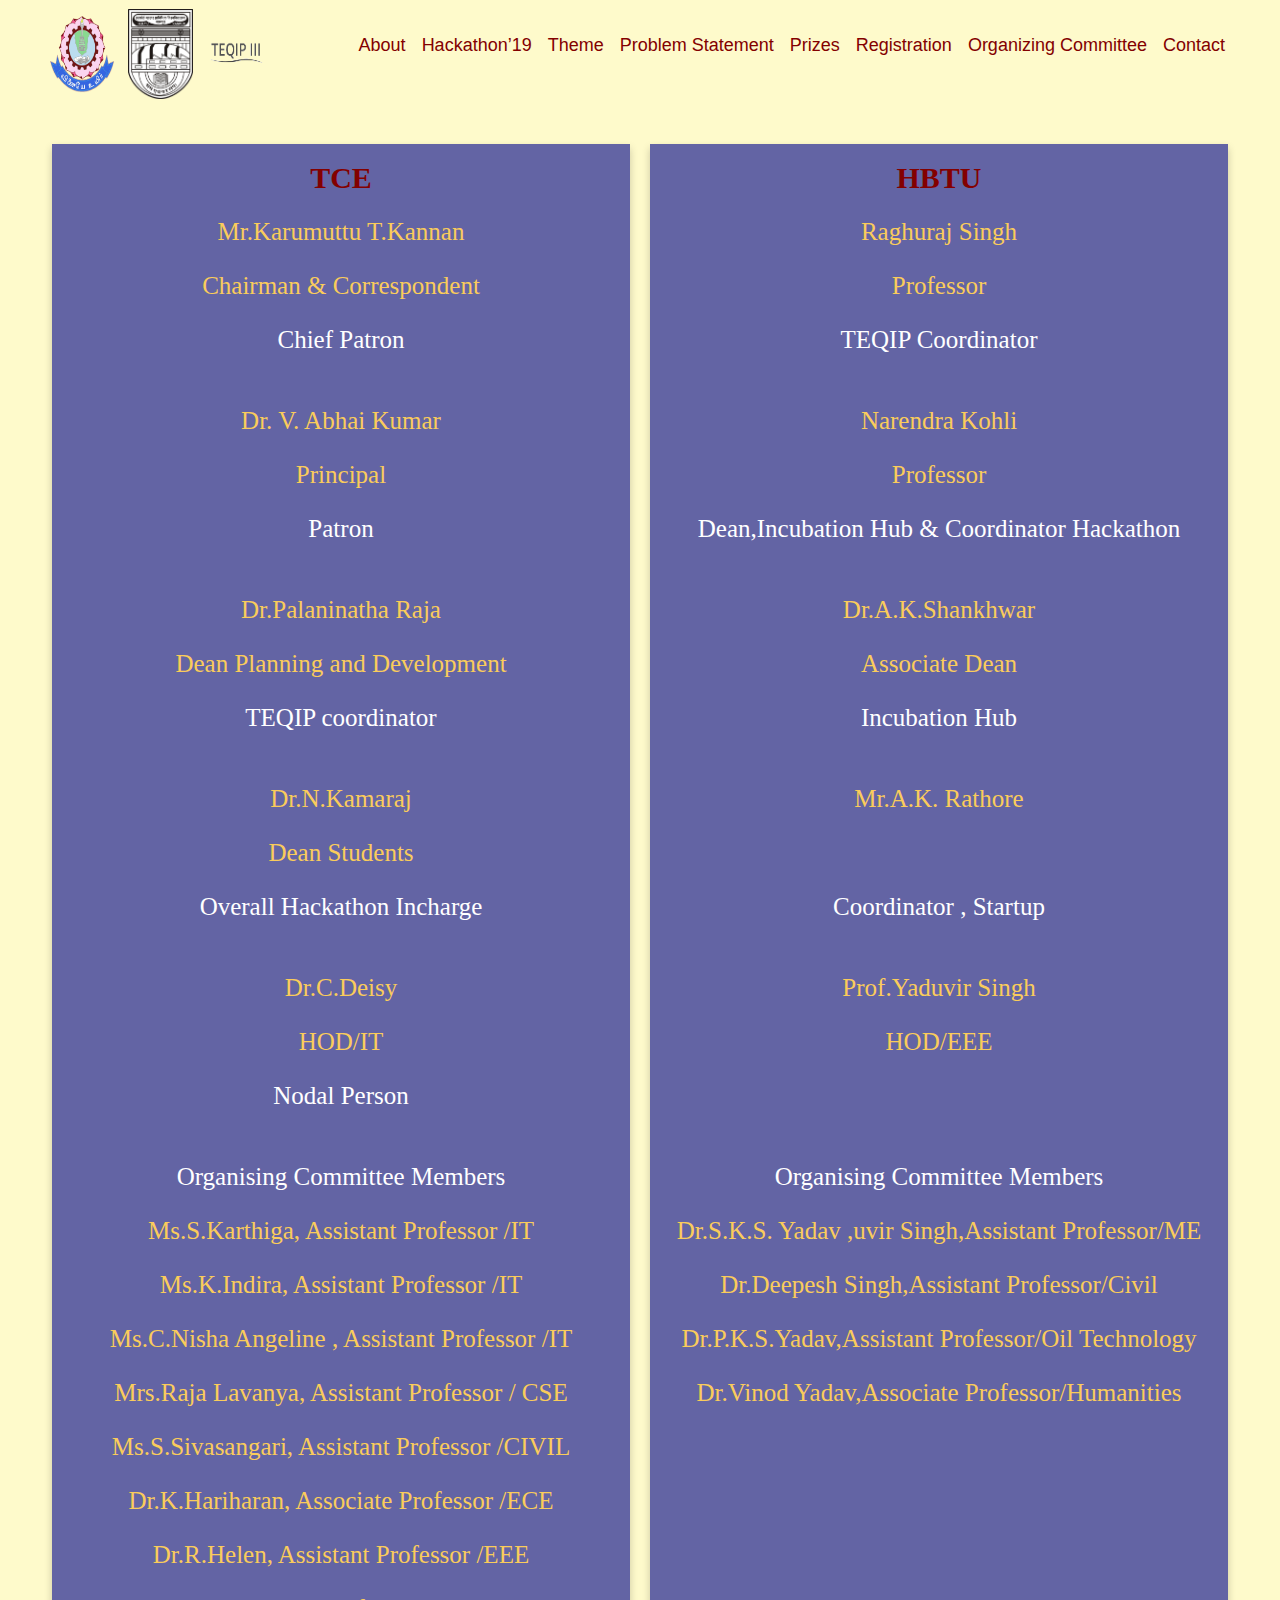
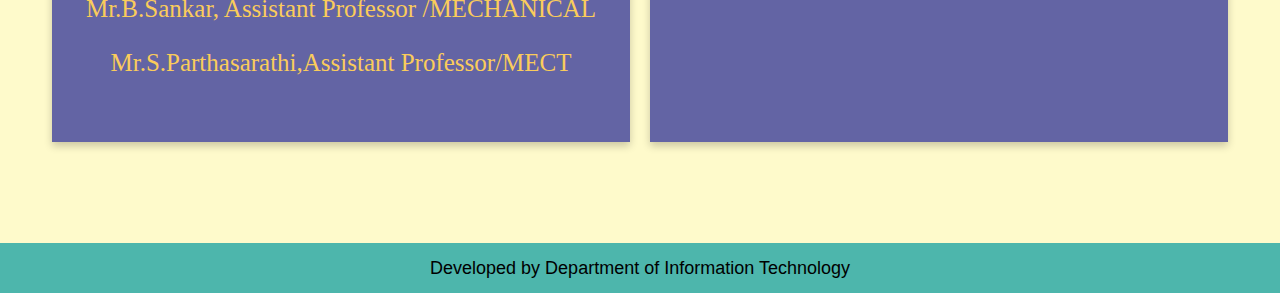
==== committee.html @ 6eb87d7b "Add files via upload" ====
<!DOCTYPE html>
<html lang="en">
<head>
<link rel="stylesheet" href="https://cdnjs.cloudflare.com/ajax/libs/font-awesome/4.7.0/css/font-awesome.min.css">
<link rel="stylesheet" href="https://maxcdn.bootstrapcdn.com/bootstrap/4.3.1/css/bootstrap.min.css">
<link rel="stylesheet" href="https://cdnjs.cloudflare.com/ajax/libs/font-awesome/4.7.0/css/font-awesome.min.css">
<script src="https://ajax.googleapis.com/ajax/libs/jquery/3.3.1/jquery.min.js"></script>
     <script src="https://maxcdn.bootstrapcdn.com/bootstrap/3.3.7/js/bootstrap.min.js"></script>
  <meta http-equiv="Content-Type" content="text/html; charset=UTF-8"/>
  <meta name="viewport" content="width=device-width, initial-scale=1"/>
  <title>Organizing Committee</title>
  <link rel="icon" href="images/icon.jpg" type="image/icon type">
  <!-- CSS  -->
  <link href="https://fonts.googleapis.com/icon?family=Material+Icons" rel="stylesheet">
  <link href="css/materialize.css" type="text/css" rel="stylesheet" media="screen,projection"/>
  <link href="css/style.css" type="text/css" rel="stylesheet" media="screen,projection"/>
</head>
<body class="black">
  <!--<nav class="teal lighten-1" role="navigation">
    <div class="nav-wrapper container">
	  <div class="brand-logo" id="logo-container">36' Hackathon</div>
      <ul class="right hide-on-med-and-down">
        <li><a href="index.html">Home</a></li>
      </ul>
      <ul id="nav-mobile" class="sidenav">
		<li><div class="user-view">
		<div class="background">
			<img src="images/office1.jpeg">
		</div>
		<img class="circle" src="images/profile.jpg">
		<h5 class="white-text"> Developer INFO:</h5>
		<p>R.ARUL PANDI &nbsp &nbsp &nbsp &nbsp &nbsp &nbsp &nbsp &nbsp &nbsp &nbsp </p>
		<p>Siva Pratheep S 17IT097&nbsp &nbsp &nbsp &nbsp &nbsp &nbsp &nbsp &nbsp &nbsp &nbsp </p>
		<p>Gunamathi V 17IT024 &nbsp &nbsp &nbsp &nbsp &nbsp &nbsp &nbsp &nbsp &nbsp &nbsp &nbsp &nbsp &nbsp &nbsp &nbsp &nbsp </p>
		<p>Rashmi M 17IT080</p>
		</div></li>
        <li><a href="index.html">Home</a></li>
      </ul>
      <a href="#" data-target="nav-mobile" class="sidenav-trigger"><i class="material-icons icon-red">menu</i></a>
    </div>
  </nav>-->
  <nav class="teal lighten-1" role="navigation">
    <div class="nav-wrapper container">
	  <div class="brand-logo" id="logo-container"><img src="images/tlogo.png" height="90" width="70"> <img src="images/hlogo.png" height="90" width="65"> <img src="images/teqip.png" height="90" width="65"></div>
      <ul class="right hide-on-med-and-down">
        <li><a href="index.html">About</a></li>
		<li><a href="index.html">Hackathon’19</a></li>
		<li><a href="index.html">Theme</a></li>
		<li><a href="ps.html">Problem Statement</a></li>
		<li><a href="prize.html">Prizes</a></li>
		<li><a href="#Registration">Registration</a></li>
		<li><a href="committee.html">Organizing Committee</a></li>
		<li><a href="contact.html">Contact</a></li>
      </ul>

      <ul id="nav-mobile" class="sidenav">
		<li><div class="user-view">
		<div class="background">
			<img src="images/office1.jpeg">
		</div>
		<img class="circle" src="images/profile.jpg">
		<h5 class="black-text"> Developer INFO:</h5>
		<p>R.ARUL PANDI &nbsp &nbsp &nbsp &nbsp &nbsp &nbsp &nbsp &nbsp &nbsp &nbsp </p>
		<p>Siva Pratheep S 17IT097&nbsp &nbsp &nbsp &nbsp &nbsp &nbsp &nbsp &nbsp &nbsp &nbsp </p>
		<p>Gunamathi V 17IT024 &nbsp &nbsp &nbsp &nbsp &nbsp &nbsp </p>
		<p>Rashmi M 17IT080</p>
		</div></li>
       <li><a href="#About">About</a></li>
		<li><a href="#Hackathon’19">Hackathon’19</a></li>
		<li><a href="#Theme">Theme</a></li>
		<li><a href="ps.html">Problem Statement</a></li>
		<li><a href="#Prizes">Prizes</a></li>
		<li><a href="#Registration">Registration</a></li>
		<li><a href="committee.html">Organizing Committee</a></li>
		<li><a href="contact.html">Contact</a></li>
      </ul>
      <a href="#" data-target="nav-mobile" class="sidenav-trigger"><i class="material-icons icon-red">menu</i></a>
    </div>
  </nav>
  
  
  
  <!--div style="background-image:url(images/contact1.jpg);height:100%;background-position: center;background-repeat: no-repeat;background-size: cover;padding-top: 130px;" id="Contact"-->
  <div class="black">

<div class="container">

<br>
<br>

<div class="row34">
	<div class="column34">
	<div class="card34">
			<p id="txt3" style="text-align: center">TCE</p>
		
		
		<center><p class="light-green-text" style="text-align: center">Mr.Karumuttu T.Kannan </p>
		<p class="light-green-text" style="text-align: center">Chairman & Correspondent</p>
		<p class="blue-text" style="text-align: center">Chief Patron</p></center>
		
		<br>
		
		<p class="light-green-text" style="text-align: center">Dr. V. Abhai Kumar  </p>
		<p class="light-green-text" style="text-align: center">Principal</p>
		<p class="blue-text" style="text-align: center">Patron </p>
		<br>
		
		
		<p class="light-green-text" style="text-align: center">Dr.Palaninatha Raja   </p>
		<p class="light-green-text" style="text-align: center">Dean Planning and Development</p>
		<p class="blue-text" style="text-align: center">TEQIP coordinator</p>
		<br>
		
		
		
		<p class="light-green-text" style="text-align: center">Dr.N.Kamaraj   </p>
		<p class="light-green-text" style="text-align: center">Dean Students </p>
		<p class="blue-text" style="text-align: center">Overall Hackathon Incharge</p>
		<br>
		
		
	
		<p class="light-green-text" style="text-align: center">Dr.C.Deisy   </p>
		<p class="light-green-text" style="text-align: center">HOD/IT</p>
		<p class="blue-text" style="text-align: center">Nodal Person </p>
		<br>
		
		<p class="blue-text" style="text-align: center">Organising Committee Members </p>
		<p class="light-green-text" style="text-align: center">Ms.S.Karthiga, Assistant Professor /IT  </p>
		<p class="light-green-text" style="text-align: center">Ms.K.Indira, Assistant Professor /IT  </p>
		<p class="light-green-text" style="text-align: center">Ms.C.Nisha Angeline , Assistant Professor /IT  </p>
		<p class="light-green-text" style="text-align: center">Mrs.Raja Lavanya, Assistant Professor / CSE  </p>
		<p class="light-green-text" style="text-align: center">Ms.S.Sivasangari, Assistant Professor /CIVIL  </p>
		<p class="light-green-text" style="text-align: center">Dr.K.Hariharan, Associate Professor /ECE </p>
		<p class="light-green-text" style="text-align: center">Dr.R.Helen, Assistant Professor /EEE  </p>
		<p class="light-green-text" style="text-align: center">Mr.B.Sankar, Assistant Professor /MECHANICAL  </p>
		<p class="light-green-text" style="text-align: center">Mr.S.Parthasarathi,Assistant Professor/MECT </p>
		
		
		<br>
	</div>
	</div>
	
	
	<div class="column34">
	<div class="card34">
	<center><p id="txt3" style="text-align: center">HBTU</p></center>
		<center>
		<p class="light-green-text" style="text-align: center">Raghuraj Singh </p>
		<p class="light-green-text" style="text-align: center">Professor</p>
		<p class="blue-text" style="text-align: center">TEQIP Coordinator</p>
		
		<br>
		
		<p class="light-green-text" style="text-align: center">Narendra Kohli  </p>
		<p class="light-green-text" style="text-align: center">Professor</p>
		<p class="blue-text" style="text-align: center">Dean,Incubation Hub & Coordinator Hackathon </p>
		<br>
				
		<p class="light-green-text" style="text-align: center">Dr.A.K.Shankhwar</p>
		<p class="light-green-text" style="text-align: center">Associate Dean</p>
		<p class="blue-text" style="text-align: center">Incubation Hub </p>
		<br>
		
		
		
		<p class="light-green-text" style="text-align: center">Mr.A.K. Rathore   </p>
		<br>
		<br>
		
		<p class="blue-text" style="text-align: center">Coordinator , Startup</p>
		<br>
		
		
		<p class="light-green-text" style="text-align: center">Prof.Yaduvir Singh   </p>
		<p class="light-green-text" style="text-align: center">HOD/EEE</p>
		
		<br>
		<br>
			<br>
		<p class="blue-text" style="text-align: center">Organising Committee Members </p>
			
		<p class="light-green-text" style="text-align: center">Dr.S.K.S. Yadav ,uvir Singh,Assistant Professor/ME  </p>
		
		<p class="light-green-text" style="text-align: center">Dr.Deepesh Singh,Assistant Professor/Civil    </p>
		
		<p class="light-green-text" style="text-align: center">Dr.P.K.S.Yadav,Assistant Professor/Oil Technology   </p>
		
		<p class="light-green-text" style="text-align: center">Dr.Vinod Yadav,Associate Professor/Humanities    </p>
		
	
		<br>
		<br>		
		<br>
		<br>
		<br>
		<br>
		<br>
			<br>
			<br>
	<br>
	<br>	
	</center>
		
	</div>
	</div>
</div>


</div>
 </div>
 <br><br><br>
<footer class="page-footer teal lighten-1 center red-text">
  <div class="footer-copyright teal lighten-2">
      <div class="container black-text">
      Developed by Department of  Information Technology</i>
      </div>
   
	</div>
  </footer>
   </body>
</html>
---- css/style.css ----
/* Custom Stylesheet */
/**
 * Use this file to override Materialize files so you can update
 * the core Materialize files in the future
 *
 * Made By MaterializeCSS.com
 */

nav ul a,
nav .brand-logo {
  color: #830000;
}

p {
  line-height: 2rem;
  text-align:justify;
	font-size:25px;
	font-family:Book Antiqua;
}


p1{
	text-align:justify;
		font-size:20px;
	font-family:Book Antiqua;
	
	
}
.sidenav-trigger {
  color: #26a69a;
}

.parallax-container {
  min-height: 380px;
  line-height: 0;
  height: auto;
  color: rgba(255,255,255,.9);
}
  .parallax-container .section {
    width: 100%;
  }

@media only screen and (max-width : 992px) {
  .parallax-container .section {
    position: absolute;
    top: 40%;
  }
  #index-banner .section {
    top: 10%;
  }
}

@media only screen and (max-width : 600px) {
  #index-banner .section {
    top: 0;
  }
}

.icon-block {
  padding: 0 15px;
}
.icon-block .material-icons {
  font-size: inherit;
}

footer.page-footer {
  margin: 0;
}
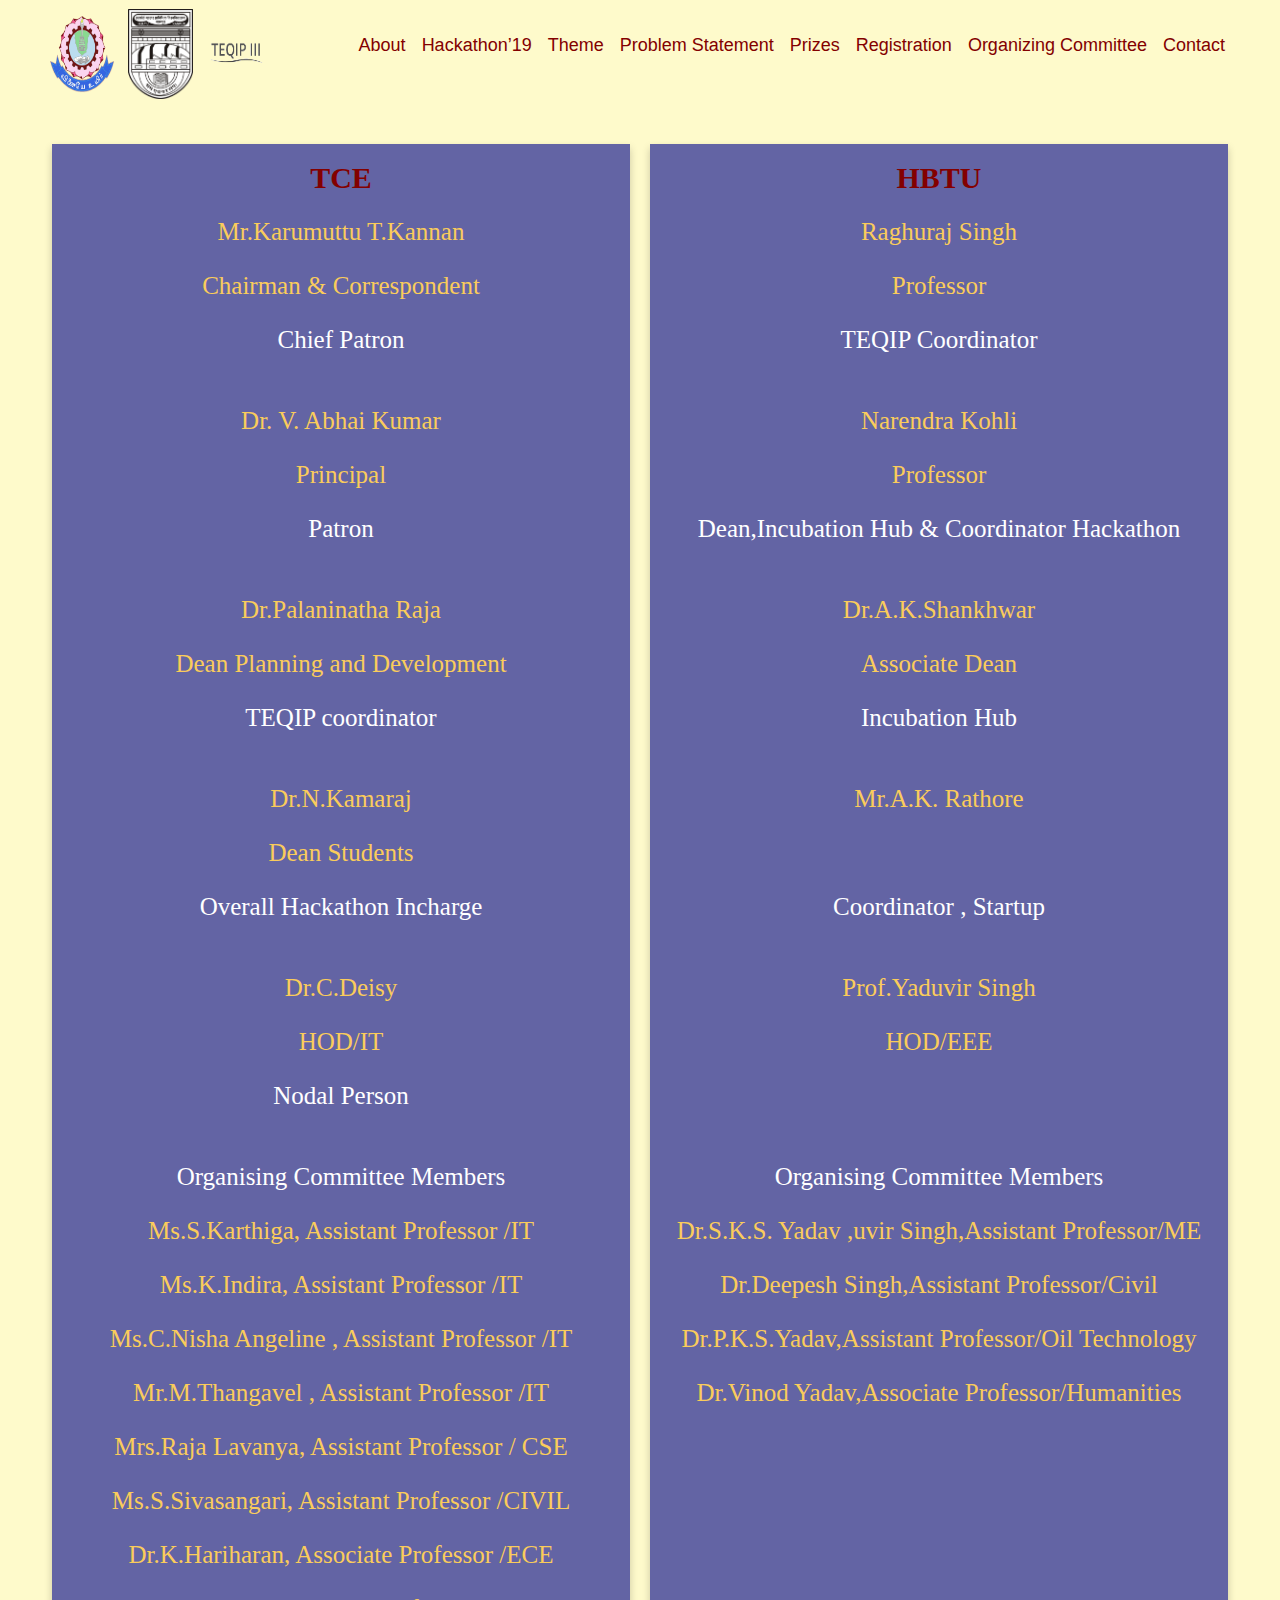
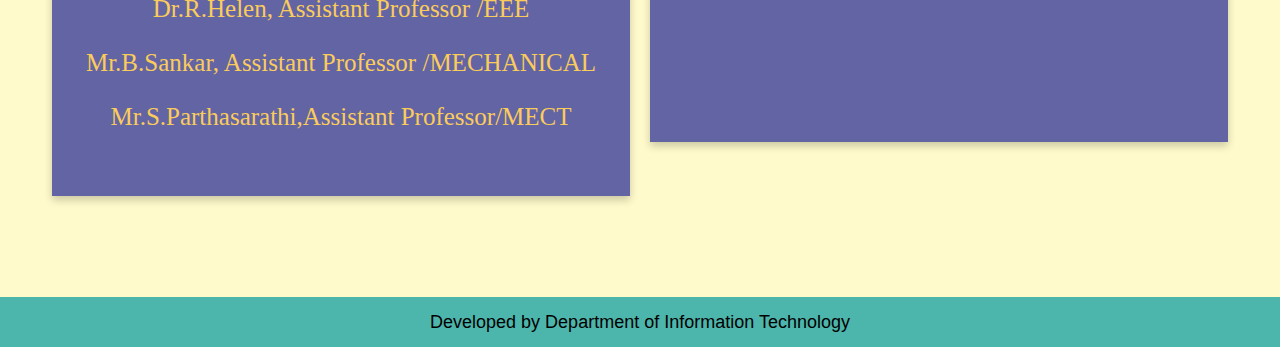
==== commit 5cc90fea: "Update committee.html" ====
--- a/committee.html
+++ b/committee.html
@@ -129,6 +129,7 @@
 		<p class="light-green-text" style="text-align: center">Ms.S.Karthiga, Assistant Professor /IT  </p>
 		<p class="light-green-text" style="text-align: center">Ms.K.Indira, Assistant Professor /IT  </p>
 		<p class="light-green-text" style="text-align: center">Ms.C.Nisha Angeline , Assistant Professor /IT  </p>
+		<p class="light-green-text" style="text-align: center">Mr.M.Thangavel , Assistant Professor /IT  </p>
 		<p class="light-green-text" style="text-align: center">Mrs.Raja Lavanya, Assistant Professor / CSE  </p>
 		<p class="light-green-text" style="text-align: center">Ms.S.Sivasangari, Assistant Professor /CIVIL  </p>
 		<p class="light-green-text" style="text-align: center">Dr.K.Hariharan, Associate Professor /ECE </p>
@@ -219,4 +220,4 @@
 	</div>
   </footer>
    </body>
-</html>+</html>
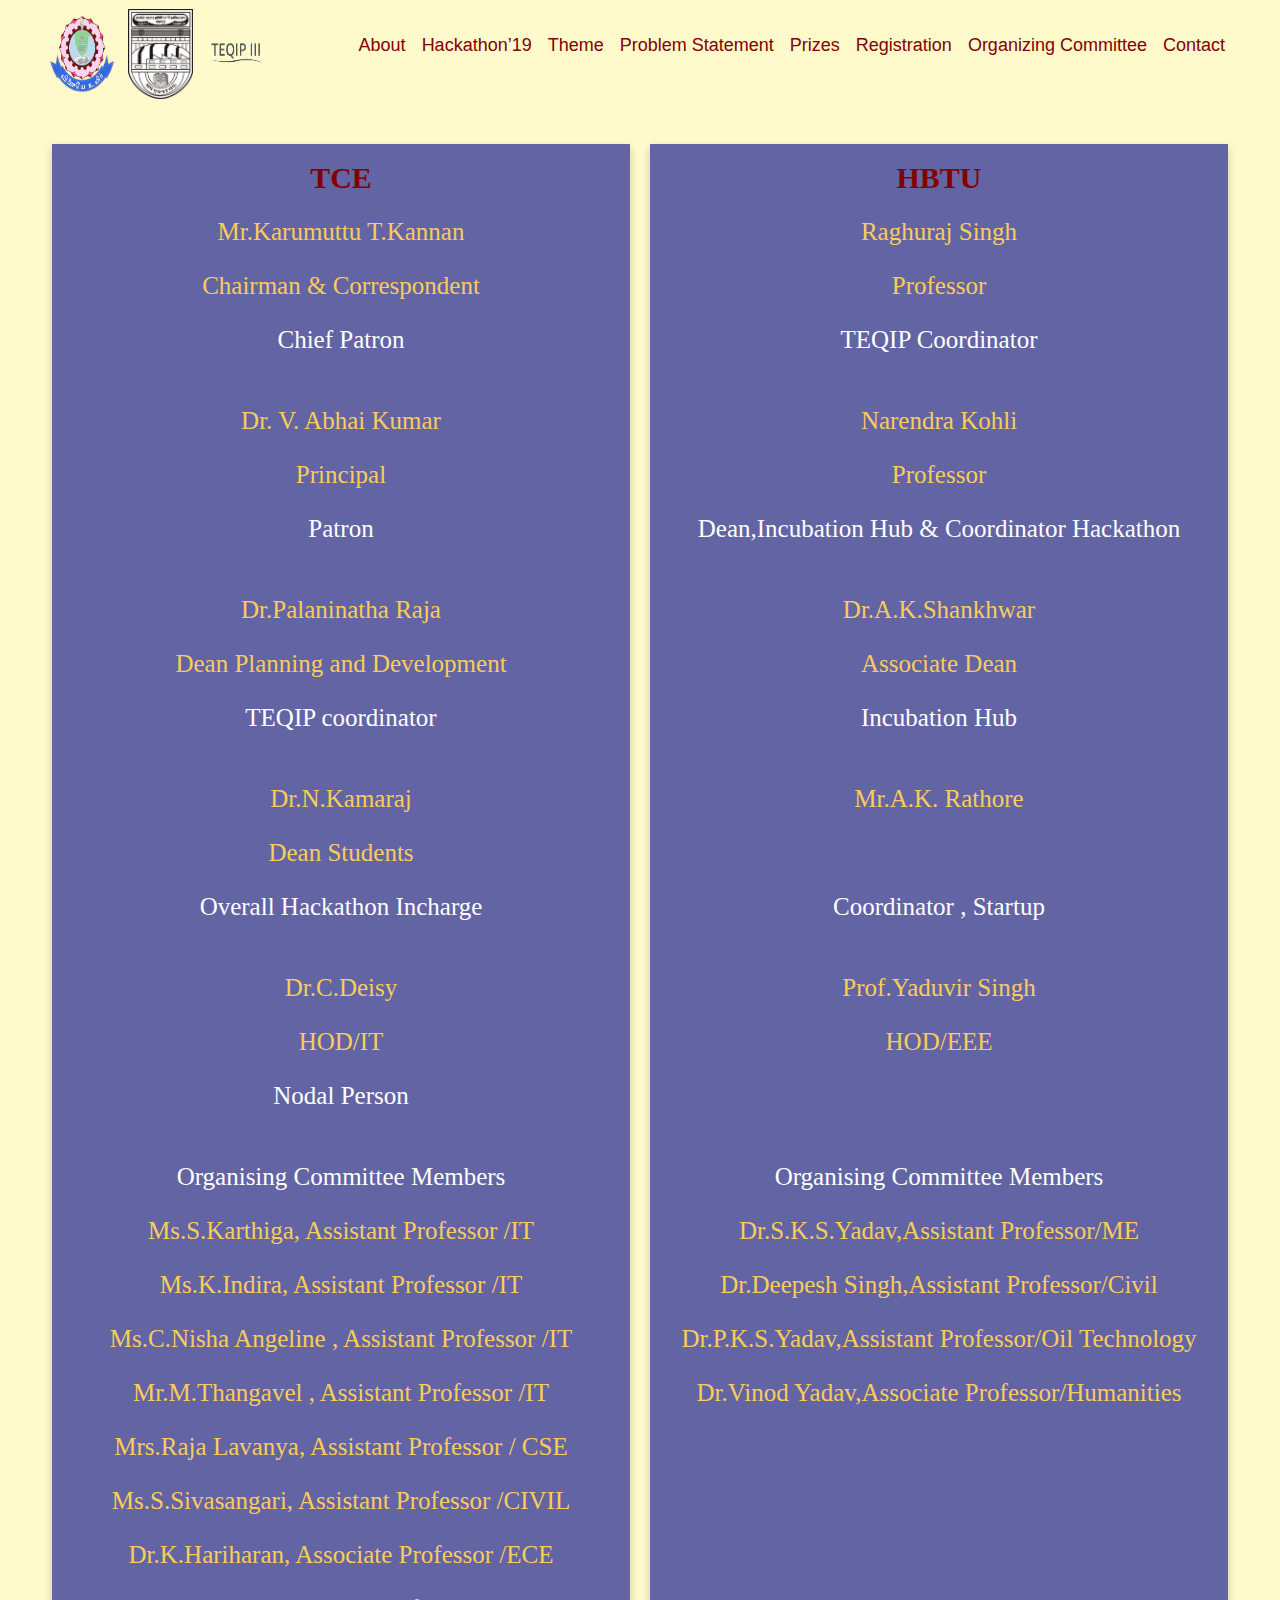
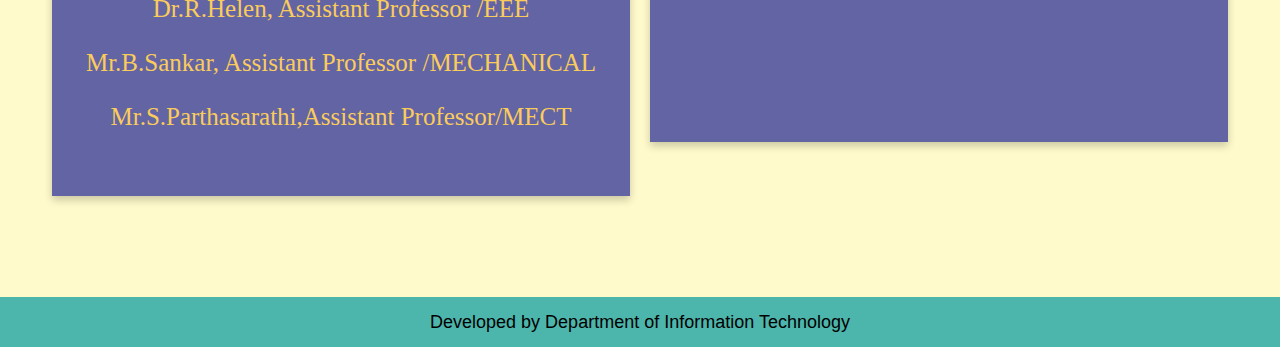
==== commit db946922: "Update committee.html" ====
--- a/committee.html
+++ b/committee.html
@@ -181,7 +181,7 @@
 			<br>
 		<p class="blue-text" style="text-align: center">Organising Committee Members </p>
 			
-		<p class="light-green-text" style="text-align: center">Dr.S.K.S. Yadav ,uvir Singh,Assistant Professor/ME  </p>
+		<p class="light-green-text" style="text-align: center">Dr.S.K.S.Yadav,Assistant Professor/ME  </p>
 		
 		<p class="light-green-text" style="text-align: center">Dr.Deepesh Singh,Assistant Professor/Civil    </p>
 		
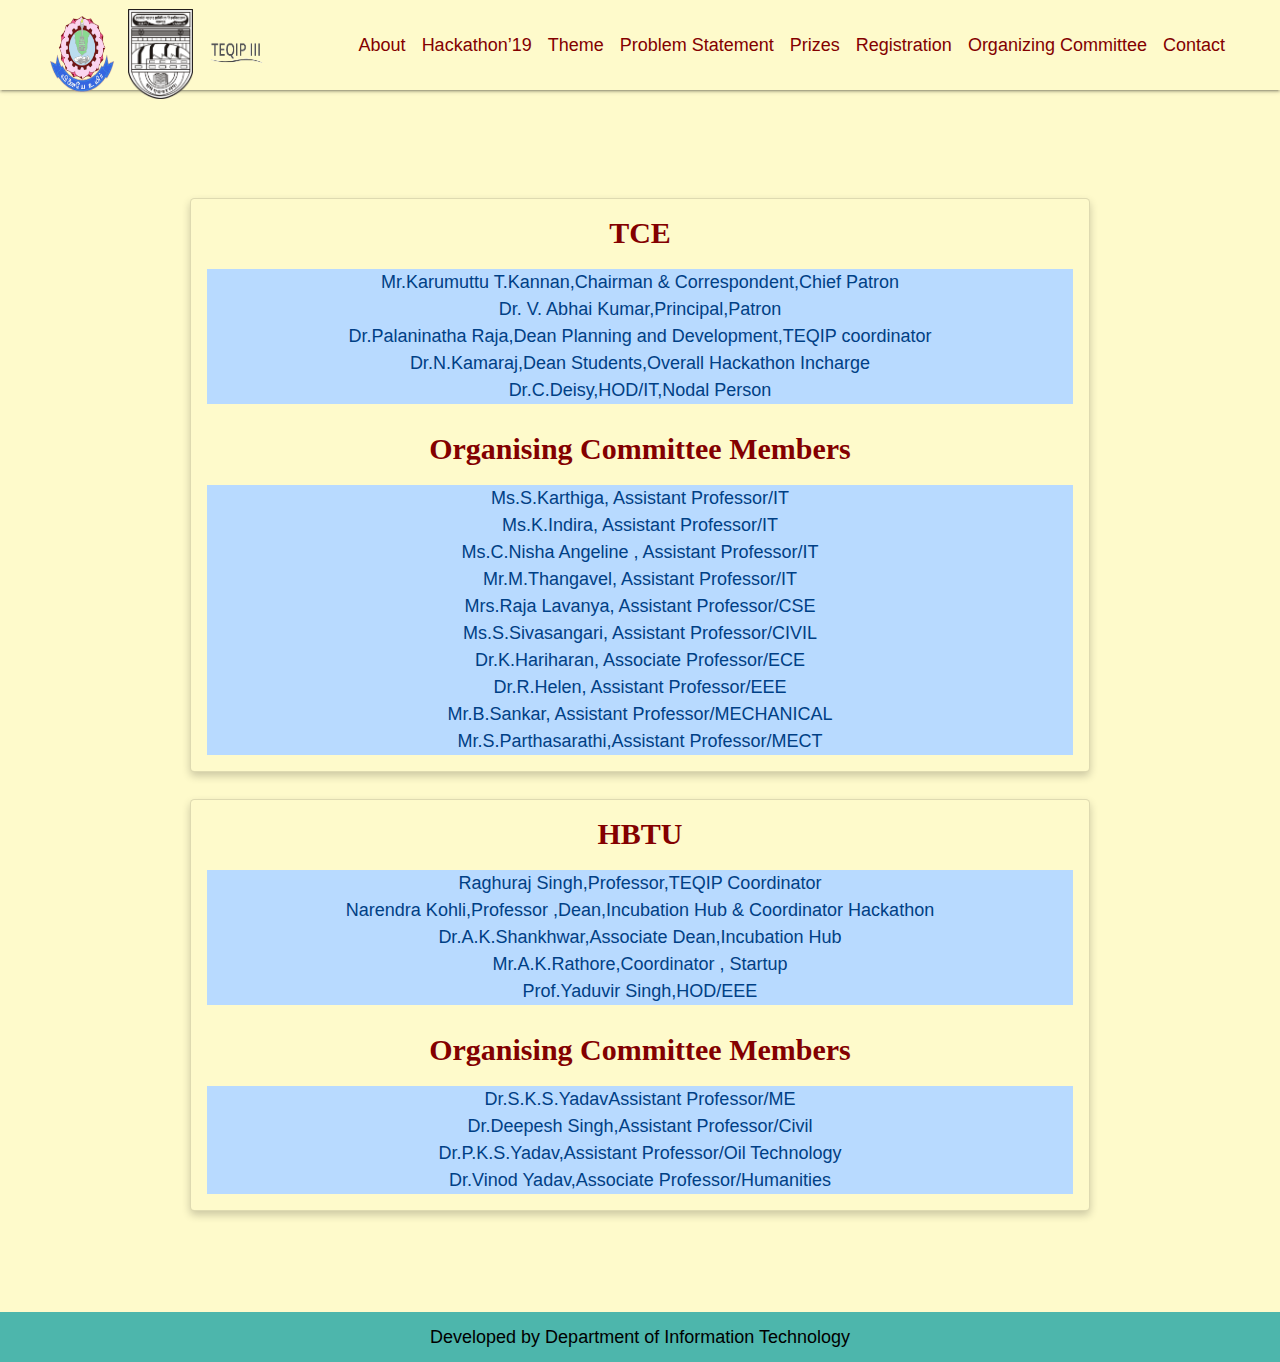
==== commit 07288ccb: "Update committee.html" ====
--- a/committee.html
+++ b/committee.html
@@ -78,129 +78,57 @@
     </div>
   </nav>
   
-  
-  
+  <br>
+  <br>
+  <br>
+  <br>
   <!--div style="background-image:url(images/contact1.jpg);height:100%;background-position: center;background-repeat: no-repeat;background-size: cover;padding-top: 130px;" id="Contact"-->
-  <div class="black">
 
-<div class="container">
-
-<br>
-<br>
-
-<div class="row34">
-	<div class="column34">
-	<div class="card34">
-			<p id="txt3" style="text-align: center">TCE</p>
+<div class="card" style="width: 50rem;">
+		<p id="txt3" style="text-align: center">TCE</p>
+		
+	  <ul class="list-group list-group-flush">
+    <li class="list-group-item-primary">Mr.Karumuttu T.Kannan,Chairman & Correspondent,Chief Patron</li>
+    <li class="list-group-item-primary">Dr. V. Abhai Kumar,Principal,Patron</li>
+    <li class="list-group-item-primary">Dr.Palaninatha Raja,Dean Planning and Development,TEQIP coordinator</li>
+	 <li class="list-group-item-primary">Dr.N.Kamaraj,Dean Students,Overall Hackathon Incharge</li>
+	 <li class="list-group-item-primary">Dr.C.Deisy,HOD/IT,Nodal Person</li>
+	  <br>
+	<p id="txt3" style="text-align: center">Organising Committee Members </p>
+	 <ul class="list-group list-group-flush">
+   		<li class="list-group-item-primary">Ms.S.Karthiga, Assistant Professor/IT</li>
+		<li class="list-group-item-primary">Ms.K.Indira, Assistant Professor/IT  </li>
+		<li class="list-group-item-primary">Ms.C.Nisha Angeline , Assistant Professor/IT  </li>
+		<li class="list-group-item-primary">Mr.M.Thangavel, Assistant Professor/IT  </li>
+		<li class="list-group-item-primary">Mrs.Raja Lavanya, Assistant Professor/CSE  </li>
+		<li class="list-group-item-primary">Ms.S.Sivasangari, Assistant Professor/CIVIL  </li>
+		<li class="list-group-item-primary">Dr.K.Hariharan, Associate Professor/ECE </li>
+		<li class="list-group-item-primary">Dr.R.Helen, Assistant Professor/EEE  </li>
+		<li class="list-group-item-primary">Mr.B.Sankar, Assistant Professor/MECHANICAL  </li>
+		<li class="list-group-item-primary">Mr.S.Parthasarathi,Assistant Professor/MECT </li>
+		
+  </ul>	
+  </div>
+  <br>
+  <div class="card" style="width: 50rem;">
+<p id="txt3" style="text-align: center">HBTU</p>
+		<ul class="list-group list-group-flush">
+		<li class="list-group-item-primary">Raghuraj Singh,Professor,TEQIP Coordinator </li>
+		<li class="list-group-item-primary">Narendra Kohli,Professor ,Dean,Incubation Hub & Coordinator Hackathon</li>
+		<li class="list-group-item-primary">Dr.A.K.Shankhwar,Associate Dean,Incubation Hub </li>
+		<li class="list-group-item-primary">Mr.A.K.Rathore,Coordinator , Startup  </li>
+		<li class="list-group-item-primary">Prof.Yaduvir Singh,HOD/EEE  </li>
+	  <br>
+			<p id="txt3" style="text-align: center">Organising Committee Members </p>
+			<li class="list-group-item-primary">Dr.S.K.S.YadavAssistant Professor/ME  </li>
+		
+		<li class="list-group-item-primary">Dr.Deepesh Singh,Assistant Professor/Civil</li>
+		
+		<li class="list-group-item-primary">Dr.P.K.S.Yadav,Assistant Professor/Oil Technology</li>
+		
+		<li class="list-group-item-primary">Dr.Vinod Yadav,Associate Professor/Humanities </li>
 		
 		
-		<center><p class="light-green-text" style="text-align: center">Mr.Karumuttu T.Kannan </p>
-		<p class="light-green-text" style="text-align: center">Chairman & Correspondent</p>
-		<p class="blue-text" style="text-align: center">Chief Patron</p></center>
-		
-		<br>
-		
-		<p class="light-green-text" style="text-align: center">Dr. V. Abhai Kumar  </p>
-		<p class="light-green-text" style="text-align: center">Principal</p>
-		<p class="blue-text" style="text-align: center">Patron </p>
-		<br>
-		
-		
-		<p class="light-green-text" style="text-align: center">Dr.Palaninatha Raja   </p>
-		<p class="light-green-text" style="text-align: center">Dean Planning and Development</p>
-		<p class="blue-text" style="text-align: center">TEQIP coordinator</p>
-		<br>
-		
-		
-		
-		<p class="light-green-text" style="text-align: center">Dr.N.Kamaraj   </p>
-		<p class="light-green-text" style="text-align: center">Dean Students </p>
-		<p class="blue-text" style="text-align: center">Overall Hackathon Incharge</p>
-		<br>
-		
-		
-	
-		<p class="light-green-text" style="text-align: center">Dr.C.Deisy   </p>
-		<p class="light-green-text" style="text-align: center">HOD/IT</p>
-		<p class="blue-text" style="text-align: center">Nodal Person </p>
-		<br>
-		
-		<p class="blue-text" style="text-align: center">Organising Committee Members </p>
-		<p class="light-green-text" style="text-align: center">Ms.S.Karthiga, Assistant Professor /IT  </p>
-		<p class="light-green-text" style="text-align: center">Ms.K.Indira, Assistant Professor /IT  </p>
-		<p class="light-green-text" style="text-align: center">Ms.C.Nisha Angeline , Assistant Professor /IT  </p>
-		<p class="light-green-text" style="text-align: center">Mr.M.Thangavel , Assistant Professor /IT  </p>
-		<p class="light-green-text" style="text-align: center">Mrs.Raja Lavanya, Assistant Professor / CSE  </p>
-		<p class="light-green-text" style="text-align: center">Ms.S.Sivasangari, Assistant Professor /CIVIL  </p>
-		<p class="light-green-text" style="text-align: center">Dr.K.Hariharan, Associate Professor /ECE </p>
-		<p class="light-green-text" style="text-align: center">Dr.R.Helen, Assistant Professor /EEE  </p>
-		<p class="light-green-text" style="text-align: center">Mr.B.Sankar, Assistant Professor /MECHANICAL  </p>
-		<p class="light-green-text" style="text-align: center">Mr.S.Parthasarathi,Assistant Professor/MECT </p>
-		
-		
-		<br>
-	</div>
-	</div>
-	
-	
-	<div class="column34">
-	<div class="card34">
-	<center><p id="txt3" style="text-align: center">HBTU</p></center>
-		<center>
-		<p class="light-green-text" style="text-align: center">Raghuraj Singh </p>
-		<p class="light-green-text" style="text-align: center">Professor</p>
-		<p class="blue-text" style="text-align: center">TEQIP Coordinator</p>
-		
-		<br>
-		
-		<p class="light-green-text" style="text-align: center">Narendra Kohli  </p>
-		<p class="light-green-text" style="text-align: center">Professor</p>
-		<p class="blue-text" style="text-align: center">Dean,Incubation Hub & Coordinator Hackathon </p>
-		<br>
-				
-		<p class="light-green-text" style="text-align: center">Dr.A.K.Shankhwar</p>
-		<p class="light-green-text" style="text-align: center">Associate Dean</p>
-		<p class="blue-text" style="text-align: center">Incubation Hub </p>
-		<br>
-		
-		
-		
-		<p class="light-green-text" style="text-align: center">Mr.A.K. Rathore   </p>
-		<br>
-		<br>
-		
-		<p class="blue-text" style="text-align: center">Coordinator , Startup</p>
-		<br>
-		
-		
-		<p class="light-green-text" style="text-align: center">Prof.Yaduvir Singh   </p>
-		<p class="light-green-text" style="text-align: center">HOD/EEE</p>
-		
-		<br>
-		<br>
-			<br>
-		<p class="blue-text" style="text-align: center">Organising Committee Members </p>
-			
-		<p class="light-green-text" style="text-align: center">Dr.S.K.S.Yadav,Assistant Professor/ME  </p>
-		
-		<p class="light-green-text" style="text-align: center">Dr.Deepesh Singh,Assistant Professor/Civil    </p>
-		
-		<p class="light-green-text" style="text-align: center">Dr.P.K.S.Yadav,Assistant Professor/Oil Technology   </p>
-		
-		<p class="light-green-text" style="text-align: center">Dr.Vinod Yadav,Associate Professor/Humanities    </p>
-		
-	
-		<br>
-		<br>		
-		<br>
-		<br>
-		<br>
-		<br>
-		<br>
-			<br>
-			<br>
-	<br>
-	<br>	
 	</center>
 		
 	</div>
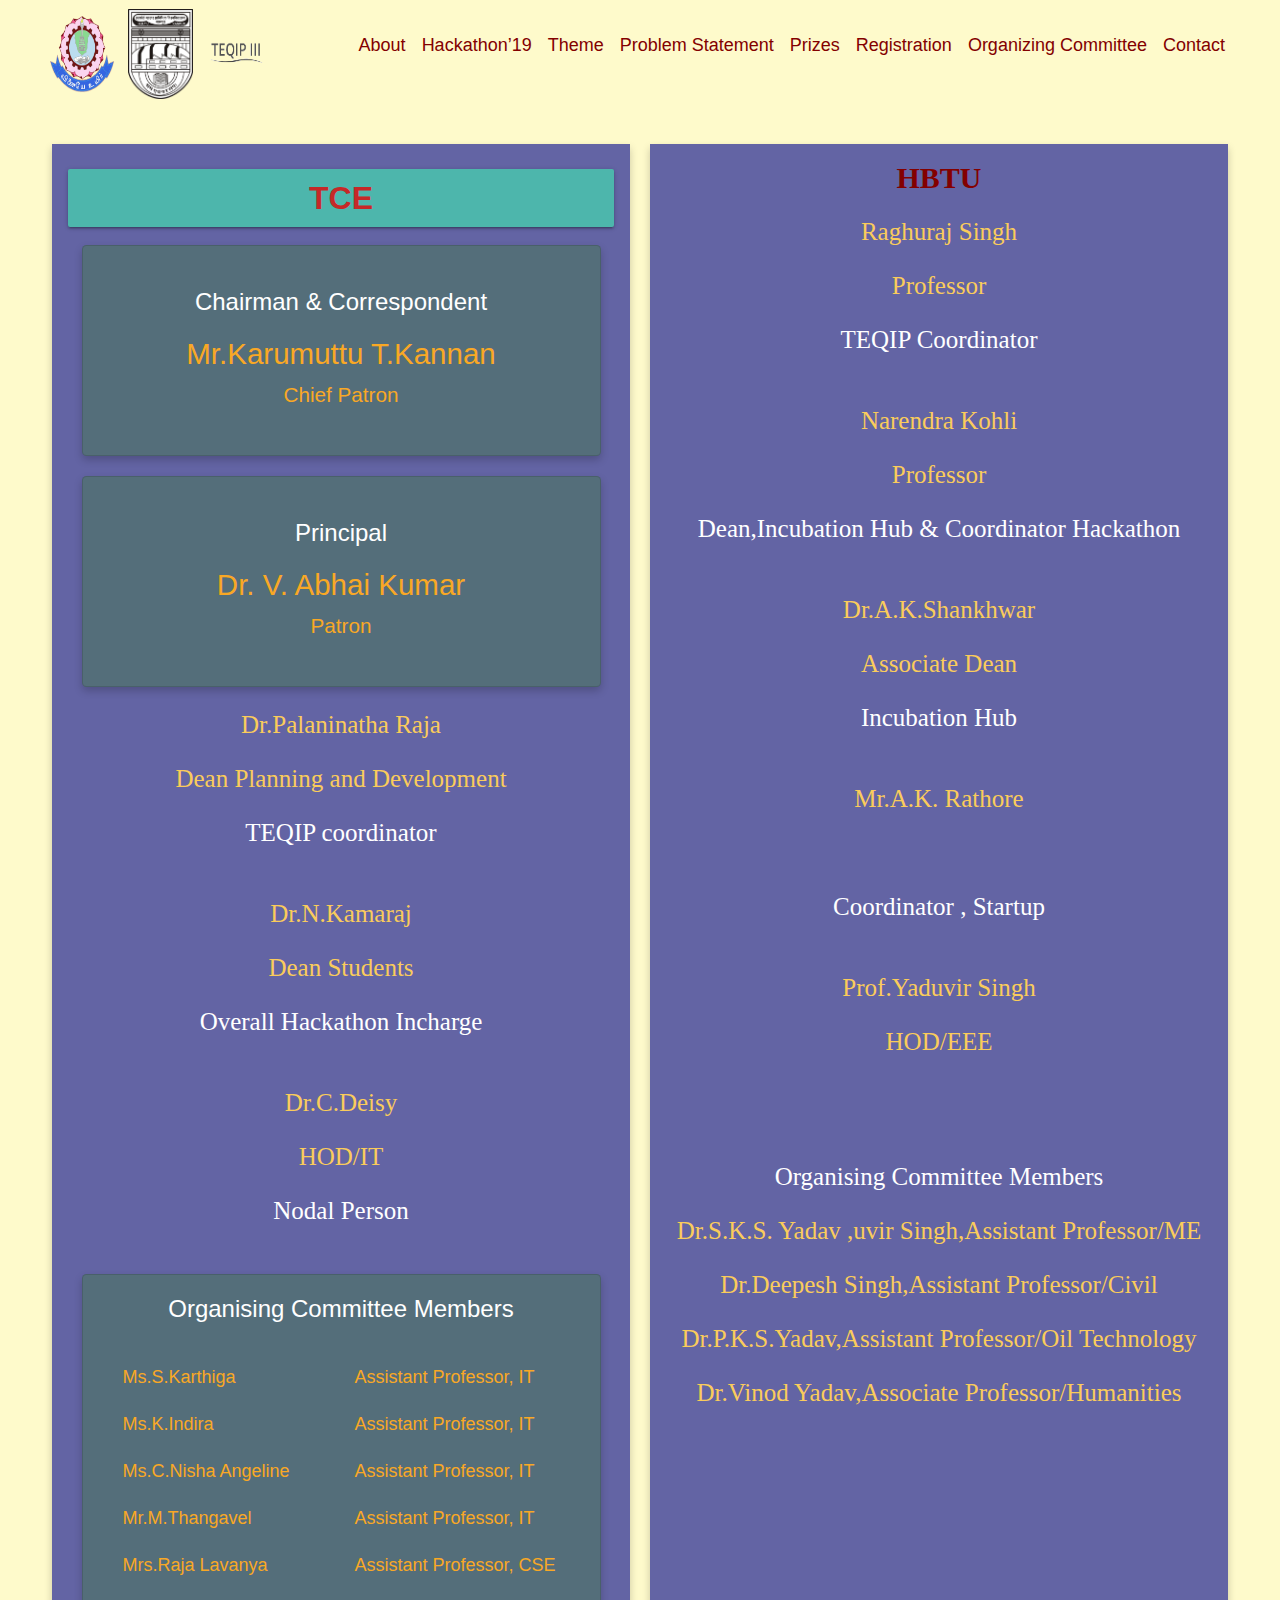
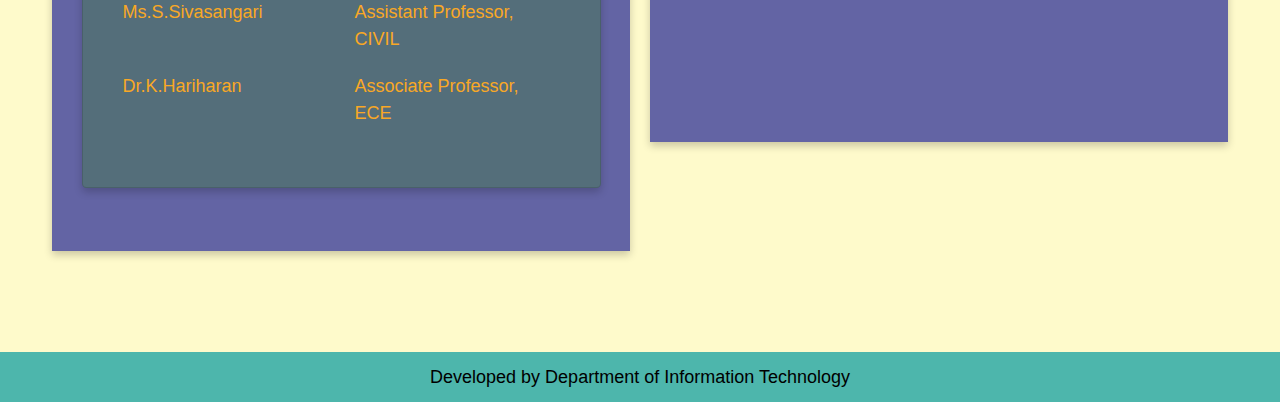
==== commit c9eea1da: "committee in card format" ====
--- a/committee.html
+++ b/committee.html
@@ -1,22 +1,24 @@
 <!DOCTYPE html>
 <html lang="en">
+
 <head>
-<link rel="stylesheet" href="https://cdnjs.cloudflare.com/ajax/libs/font-awesome/4.7.0/css/font-awesome.min.css">
-<link rel="stylesheet" href="https://maxcdn.bootstrapcdn.com/bootstrap/4.3.1/css/bootstrap.min.css">
-<link rel="stylesheet" href="https://cdnjs.cloudflare.com/ajax/libs/font-awesome/4.7.0/css/font-awesome.min.css">
-<script src="https://ajax.googleapis.com/ajax/libs/jquery/3.3.1/jquery.min.js"></script>
-     <script src="https://maxcdn.bootstrapcdn.com/bootstrap/3.3.7/js/bootstrap.min.js"></script>
-  <meta http-equiv="Content-Type" content="text/html; charset=UTF-8"/>
-  <meta name="viewport" content="width=device-width, initial-scale=1"/>
-  <title>Organizing Committee</title>
-  <link rel="icon" href="images/icon.jpg" type="image/icon type">
-  <!-- CSS  -->
-  <link href="https://fonts.googleapis.com/icon?family=Material+Icons" rel="stylesheet">
-  <link href="css/materialize.css" type="text/css" rel="stylesheet" media="screen,projection"/>
-  <link href="css/style.css" type="text/css" rel="stylesheet" media="screen,projection"/>
+	<link rel="stylesheet" href="https://cdnjs.cloudflare.com/ajax/libs/font-awesome/4.7.0/css/font-awesome.min.css">
+	<link rel="stylesheet" href="https://maxcdn.bootstrapcdn.com/bootstrap/4.3.1/css/bootstrap.min.css">
+	<link rel="stylesheet" href="https://cdnjs.cloudflare.com/ajax/libs/font-awesome/4.7.0/css/font-awesome.min.css">
+	<script src="https://ajax.googleapis.com/ajax/libs/jquery/3.3.1/jquery.min.js"></script>
+	<script src="https://maxcdn.bootstrapcdn.com/bootstrap/3.3.7/js/bootstrap.min.js"></script>
+	<meta http-equiv="Content-Type" content="text/html; charset=UTF-8" />
+	<meta name="viewport" content="width=device-width, initial-scale=1" />
+	<title>Organizing Committee</title>
+	<link rel="icon" href="images/icon.jpg" type="image/icon type">
+	<!-- CSS  -->
+	<link href="https://fonts.googleapis.com/icon?family=Material+Icons" rel="stylesheet">
+	<link href="css/materialize.css" type="text/css" rel="stylesheet" media="screen,projection" />
+	<link href="css/style.css" type="text/css" rel="stylesheet" media="screen,projection" />
 </head>
+
 <body class="black">
-  <!--<nav class="teal lighten-1" role="navigation">
+	<!--<nav class="teal lighten-1" role="navigation">
     <div class="nav-wrapper container">
 	  <div class="brand-logo" id="logo-container">36' Hackathon</div>
       <ul class="right hide-on-med-and-down">
@@ -39,113 +41,272 @@
       <a href="#" data-target="nav-mobile" class="sidenav-trigger"><i class="material-icons icon-red">menu</i></a>
     </div>
   </nav>-->
-  <nav class="teal lighten-1" role="navigation">
-    <div class="nav-wrapper container">
-	  <div class="brand-logo" id="logo-container"><img src="images/tlogo.png" height="90" width="70"> <img src="images/hlogo.png" height="90" width="65"> <img src="images/teqip.png" height="90" width="65"></div>
-      <ul class="right hide-on-med-and-down">
-        <li><a href="index.html">About</a></li>
-		<li><a href="index.html">Hackathon’19</a></li>
-		<li><a href="index.html">Theme</a></li>
-		<li><a href="ps.html">Problem Statement</a></li>
-		<li><a href="prize.html">Prizes</a></li>
-		<li><a href="#Registration">Registration</a></li>
-		<li><a href="committee.html">Organizing Committee</a></li>
-		<li><a href="contact.html">Contact</a></li>
-      </ul>
-
-      <ul id="nav-mobile" class="sidenav">
-		<li><div class="user-view">
-		<div class="background">
-			<img src="images/office1.jpeg">
+	<nav class="teal lighten-1" role="navigation">
+		<div class="nav-wrapper container">
+			<div class="brand-logo" id="logo-container"><img src="images/tlogo.png" height="90" width="70"> <img
+					src="images/hlogo.png" height="90" width="65"> <img src="images/teqip.png" height="90" width="65">
+			</div>
+			<ul class="right hide-on-med-and-down">
+				<li><a href="index.html">About</a></li>
+				<li><a href="index.html">Hackathon’19</a></li>
+				<li><a href="index.html">Theme</a></li>
+				<li><a href="ps.html">Problem Statement</a></li>
+				<li><a href="prize.html">Prizes</a></li>
+				<li><a href="#Registration">Registration</a></li>
+				<li><a href="committee.html">Organizing Committee</a></li>
+				<li><a href="contact.html">Contact</a></li>
+			</ul>
+
+			<ul id="nav-mobile" class="sidenav">
+				<li>
+					<div class="user-view">
+						<div class="background">
+							<img src="images/office1.jpeg">
+						</div>
+						<img class="circle" src="images/profile.jpg">
+						<h5 class="black-text"> Developer INFO:</h5>
+						<p>R.ARUL PANDI &nbsp &nbsp &nbsp &nbsp &nbsp &nbsp &nbsp &nbsp &nbsp &nbsp </p>
+						<p>Siva Pratheep S 17IT097&nbsp &nbsp &nbsp &nbsp &nbsp &nbsp &nbsp &nbsp &nbsp &nbsp </p>
+						<p>Gunamathi V 17IT024 &nbsp &nbsp &nbsp &nbsp &nbsp &nbsp </p>
+						<p>Rashmi M 17IT080</p>
+					</div>
+				</li>
+				<li><a href="#About">About</a></li>
+				<li><a href="#Hackathon’19">Hackathon’19</a></li>
+				<li><a href="#Theme">Theme</a></li>
+				<li><a href="ps.html">Problem Statement</a></li>
+				<li><a href="#Prizes">Prizes</a></li>
+				<li><a href="#Registration">Registration</a></li>
+				<li><a href="committee.html">Organizing Committee</a></li>
+				<li><a href="contact.html">Contact</a></li>
+			</ul>
+			<a href="#" data-target="nav-mobile" class="sidenav-trigger"><i class="material-icons icon-red">menu</i></a>
 		</div>
-		<img class="circle" src="images/profile.jpg">
-		<h5 class="black-text"> Developer INFO:</h5>
-		<p>R.ARUL PANDI &nbsp &nbsp &nbsp &nbsp &nbsp &nbsp &nbsp &nbsp &nbsp &nbsp </p>
-		<p>Siva Pratheep S 17IT097&nbsp &nbsp &nbsp &nbsp &nbsp &nbsp &nbsp &nbsp &nbsp &nbsp </p>
-		<p>Gunamathi V 17IT024 &nbsp &nbsp &nbsp &nbsp &nbsp &nbsp </p>
-		<p>Rashmi M 17IT080</p>
-		</div></li>
-       <li><a href="#About">About</a></li>
-		<li><a href="#Hackathon’19">Hackathon’19</a></li>
-		<li><a href="#Theme">Theme</a></li>
-		<li><a href="ps.html">Problem Statement</a></li>
-		<li><a href="#Prizes">Prizes</a></li>
-		<li><a href="#Registration">Registration</a></li>
-		<li><a href="committee.html">Organizing Committee</a></li>
-		<li><a href="contact.html">Contact</a></li>
-      </ul>
-      <a href="#" data-target="nav-mobile" class="sidenav-trigger"><i class="material-icons icon-red">menu</i></a>
-    </div>
-  </nav>
-  
-  <br>
-  <br>
-  <br>
-  <br>
-  <!--div style="background-image:url(images/contact1.jpg);height:100%;background-position: center;background-repeat: no-repeat;background-size: cover;padding-top: 130px;" id="Contact"-->
-
-<div class="card" style="width: 50rem;">
-		<p id="txt3" style="text-align: center">TCE</p>
-		
-	  <ul class="list-group list-group-flush">
-    <li class="list-group-item-primary">Mr.Karumuttu T.Kannan,Chairman & Correspondent,Chief Patron</li>
-    <li class="list-group-item-primary">Dr. V. Abhai Kumar,Principal,Patron</li>
-    <li class="list-group-item-primary">Dr.Palaninatha Raja,Dean Planning and Development,TEQIP coordinator</li>
-	 <li class="list-group-item-primary">Dr.N.Kamaraj,Dean Students,Overall Hackathon Incharge</li>
-	 <li class="list-group-item-primary">Dr.C.Deisy,HOD/IT,Nodal Person</li>
-	  <br>
-	<p id="txt3" style="text-align: center">Organising Committee Members </p>
-	 <ul class="list-group list-group-flush">
-   		<li class="list-group-item-primary">Ms.S.Karthiga, Assistant Professor/IT</li>
-		<li class="list-group-item-primary">Ms.K.Indira, Assistant Professor/IT  </li>
-		<li class="list-group-item-primary">Ms.C.Nisha Angeline , Assistant Professor/IT  </li>
-		<li class="list-group-item-primary">Mr.M.Thangavel, Assistant Professor/IT  </li>
-		<li class="list-group-item-primary">Mrs.Raja Lavanya, Assistant Professor/CSE  </li>
-		<li class="list-group-item-primary">Ms.S.Sivasangari, Assistant Professor/CIVIL  </li>
-		<li class="list-group-item-primary">Dr.K.Hariharan, Associate Professor/ECE </li>
-		<li class="list-group-item-primary">Dr.R.Helen, Assistant Professor/EEE  </li>
-		<li class="list-group-item-primary">Mr.B.Sankar, Assistant Professor/MECHANICAL  </li>
-		<li class="list-group-item-primary">Mr.S.Parthasarathi,Assistant Professor/MECT </li>
-		
-  </ul>	
-  </div>
-  <br>
-  <div class="card" style="width: 50rem;">
-<p id="txt3" style="text-align: center">HBTU</p>
-		<ul class="list-group list-group-flush">
-		<li class="list-group-item-primary">Raghuraj Singh,Professor,TEQIP Coordinator </li>
-		<li class="list-group-item-primary">Narendra Kohli,Professor ,Dean,Incubation Hub & Coordinator Hackathon</li>
-		<li class="list-group-item-primary">Dr.A.K.Shankhwar,Associate Dean,Incubation Hub </li>
-		<li class="list-group-item-primary">Mr.A.K.Rathore,Coordinator , Startup  </li>
-		<li class="list-group-item-primary">Prof.Yaduvir Singh,HOD/EEE  </li>
-	  <br>
-			<p id="txt3" style="text-align: center">Organising Committee Members </p>
-			<li class="list-group-item-primary">Dr.S.K.S.YadavAssistant Professor/ME  </li>
-		
-		<li class="list-group-item-primary">Dr.Deepesh Singh,Assistant Professor/Civil</li>
-		
-		<li class="list-group-item-primary">Dr.P.K.S.Yadav,Assistant Professor/Oil Technology</li>
-		
-		<li class="list-group-item-primary">Dr.Vinod Yadav,Associate Professor/Humanities </li>
-		
-		
-	</center>
-		
+	</nav>
+
+
+
+	<!--div style="background-image:url(images/contact1.jpg);height:100%;background-position: center;background-repeat: no-repeat;background-size: cover;padding-top: 130px;" id="Contact"-->
+	<div class="black">
+
+		<div class="container">
+
+			<br>
+			<br>
+
+			<div class="row34">
+				<div class="column34">
+					<div class="card34">
+						<!-- <p id="txt3" style="text-align: center">TCE</p> -->
+						<div class="card-panel-original teal center-align lighten-2 red-text text-darken-3">
+							<span style="font-size: xx-large; font-weight: bold;">TCE</span>
+						</div>
+
+						<!--
+						<center>
+							<p class="light-green-text" style="text-align: center">Mr.Karumuttu T.Kannan </p>
+							<p class="light-green-text" style="text-align: center">Chairman & Correspondent</p>
+							<p class="blue-text" style="text-align: center">Chief Patron</p>
+						</center> -->
+
+						<div class="row">
+							<div class="col s12 m6">
+								<div class="card hoverable blue-grey darken-1">
+									<div class="card-content center-align">
+										<span class="card-title white-text">Chairman & Correspondent</span>
+										<h5 class="yellow-text text-darken-3">Mr.Karumuttu T.Kannan</h5>
+										<h6 class="yellow-text text-darken-3">Chief Patron</h6>
+									</div>
+								</div>
+							</div>
+						</div>
+
+						<div class="row">
+							<div class="col s12 m6">
+								<div class="card hoverable blue-grey darken-1">
+									<div class="card-content center-align">
+										<span class="card-title white-text">Principal</span>
+										<h5 class="yellow-text text-darken-3">Dr. V. Abhai Kumar</h5>
+										<h6 class="yellow-text text-darken-3">Patron</h6>
+									</div>
+								</div>
+							</div>
+						</div>
+
+						<!-- 						<p class="light-green-text" style="text-align: center">Dr. V. Abhai Kumar </p>
+						<p class="light-green-text" style="text-align: center">Principal</p>
+						<p class="blue-text" style="text-align: center">Patron </p>
+						<br> -->
+
+
+						<p class="light-green-text" style="text-align: center">Dr.Palaninatha Raja </p>
+						<p class="light-green-text" style="text-align: center">Dean Planning and Development</p>
+						<p class="blue-text" style="text-align: center">TEQIP coordinator</p>
+						<br>
+
+
+
+						<p class="light-green-text" style="text-align: center">Dr.N.Kamaraj </p>
+						<p class="light-green-text" style="text-align: center">Dean Students </p>
+						<p class="blue-text" style="text-align: center">Overall Hackathon Incharge</p>
+						<br>
+
+
+
+						<p class="light-green-text" style="text-align: center">Dr.C.Deisy </p>
+						<p class="light-green-text" style="text-align: center">HOD/IT</p>
+						<p class="blue-text" style="text-align: center">Nodal Person </p>
+						<br>
+
+
+
+						<div class="row">
+							<div class="col s12">
+								<div class="card hoverable blue-grey darken-1">
+									<div class="card-title white-text">Organising Committee Members</div>
+									<div class="card-content left-align yellow-text text-darken-3">
+										<div class="row">
+											<div class="col s6 left-align">Ms.S.Karthiga</div>
+											<div class="col s6 left-align">Assistant Professor, IT</div>
+										</div>
+										<div class="row">
+											<div class="col s6 left-align">Ms.K.Indira</div>
+											<div class="col s6 left-align">Assistant Professor, IT</div>
+										</div>
+										<div class="row">
+											<div class="col s6 left-align">Ms.C.Nisha Angeline</div>
+											<div class="col s6 left-align">Assistant Professor, IT</div>
+										</div>
+										<div class="row">
+											<div class="col s6 left-align">Mr.M.Thangavel</div>
+											<div class="col s6 left-align">Assistant Professor, IT</div>
+										</div>
+										<div class="row">
+											<div class="col s6 left-align">Mrs.Raja Lavanya</div>
+											<div class="col s6 left-align">Assistant Professor, CSE</div>
+										</div>
+										<div class="row">
+											<div class="col s6 left-align">Ms.S.Sivasangari</div>
+											<div class="col s6 left-align">Assistant Professor, CIVIL</div>
+										</div>
+										<div class="row">
+											<div class="col s6 left-align">Dr.K.Hariharan</div>
+											<div class="col s6 left-align">Associate Professor, ECE</div>
+										</div>
+									</div>
+								</div>
+							</div>
+						</div>
+						<!-- 
+						<p class="blue-text" style="text-align: center">Organising Committee Members </p>
+						<p class="light-green-text" style="text-align: center">Ms.S.Karthiga, Assistant Professor /IT
+						</p>
+						<p class="light-green-text" style="text-align: center">Ms.K.Indira, Assistant Professor /IT </p>
+						<p class="light-green-text" style="text-align: center">Ms.C.Nisha Angeline , Assistant Professor
+							/IT </p>
+						<p class="light-green-text" style="text-align: center">Mr.M.Thangavel , Assistant Professor /IT
+						</p>
+						<p class="light-green-text" style="text-align: center">Mrs.Raja Lavanya, Assistant Professor /
+							CSE </p>
+						<p class="light-green-text" style="text-align: center">Ms.S.Sivasangari, Assistant Professor
+							/CIVIL </p>
+						<p class="light-green-text" style="text-align: center">Dr.K.Hariharan, Associate Professor /ECE
+						</p>
+						<p class="light-green-text" style="text-align: center">Dr.R.Helen, Assistant Professor /EEE </p>
+						<p class="light-green-text" style="text-align: center">Mr.B.Sankar, Assistant Professor
+							/MECHANICAL </p>
+						<p class="light-green-text" style="text-align: center">Mr.S.Parthasarathi,Assistant
+							Professor/MECT </p>
+
+ -->
+						<br>
+					</div>
+				</div>
+
+
+				<div class="column34">
+					<div class="card34">
+						<center>
+							<p id="txt3" style="text-align: center">HBTU</p>
+						</center>
+						<center>
+							<p class="light-green-text" style="text-align: center">Raghuraj Singh </p>
+							<p class="light-green-text" style="text-align: center">Professor</p>
+							<p class="blue-text" style="text-align: center">TEQIP Coordinator</p>
+
+							<br>
+
+							<p class="light-green-text" style="text-align: center">Narendra Kohli </p>
+							<p class="light-green-text" style="text-align: center">Professor</p>
+							<p class="blue-text" style="text-align: center">Dean,Incubation Hub & Coordinator Hackathon
+							</p>
+							<br>
+
+							<p class="light-green-text" style="text-align: center">Dr.A.K.Shankhwar</p>
+							<p class="light-green-text" style="text-align: center">Associate Dean</p>
+							<p class="blue-text" style="text-align: center">Incubation Hub </p>
+							<br>
+
+
+
+							<p class="light-green-text" style="text-align: center">Mr.A.K. Rathore </p>
+							<br>
+							<br>
+
+							<p class="blue-text" style="text-align: center">Coordinator , Startup</p>
+							<br>
+
+
+							<p class="light-green-text" style="text-align: center">Prof.Yaduvir Singh </p>
+							<p class="light-green-text" style="text-align: center">HOD/EEE</p>
+
+							<br>
+							<br>
+							<br>
+							<p class="blue-text" style="text-align: center">Organising Committee Members </p>
+
+							<p class="light-green-text" style="text-align: center">Dr.S.K.S. Yadav ,uvir Singh,Assistant
+								Professor/ME </p>
+
+							<p class="light-green-text" style="text-align: center">Dr.Deepesh Singh,Assistant
+								Professor/Civil </p>
+
+							<p class="light-green-text" style="text-align: center">Dr.P.K.S.Yadav,Assistant
+								Professor/Oil Technology </p>
+
+							<p class="light-green-text" style="text-align: center">Dr.Vinod Yadav,Associate
+								Professor/Humanities </p>
+
+
+							<br>
+							<br>
+							<br>
+							<br>
+							<br>
+							<br>
+							<br>
+							<br>
+							<br>
+							<br>
+							<br>
+						</center>
+
+					</div>
+				</div>
+			</div>
+
+
+		</div>
 	</div>
-	</div>
-</div>
-
-
-</div>
- </div>
- <br><br><br>
-<footer class="page-footer teal lighten-1 center red-text">
-  <div class="footer-copyright teal lighten-2">
-      <div class="container black-text">
-      Developed by Department of  Information Technology</i>
-      </div>
-   
-	</div>
-  </footer>
-   </body>
-</html>
+	<br><br><br>
+	<footer class="page-footer teal lighten-1 center red-text">
+		<div class="footer-copyright teal lighten-2">
+			<div class="container black-text">
+				Developed by Department of Information Technology</i>
+			</div>
+
+		</div>
+	</footer>
+</body>
+
+</html>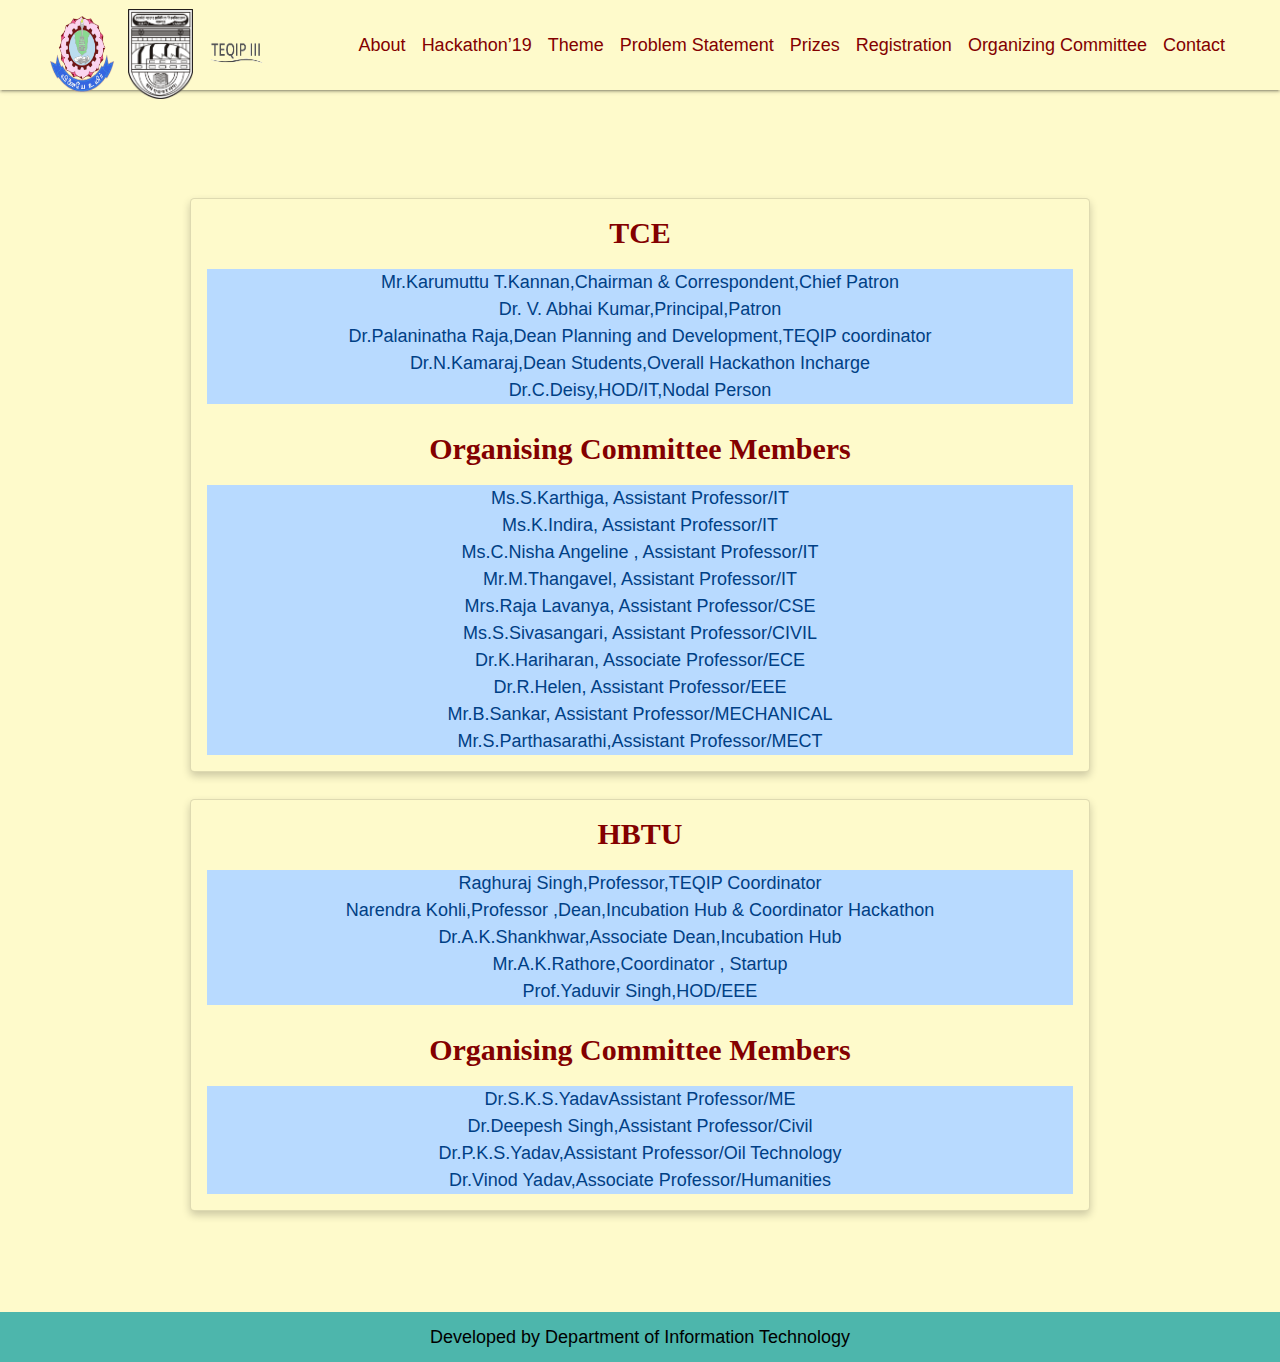
==== commit c1812dfc: "Update committee.html" ====
--- a/committee.html
+++ b/committee.html
@@ -1,24 +1,22 @@
 <!DOCTYPE html>
 <html lang="en">
-
 <head>
-	<link rel="stylesheet" href="https://cdnjs.cloudflare.com/ajax/libs/font-awesome/4.7.0/css/font-awesome.min.css">
-	<link rel="stylesheet" href="https://maxcdn.bootstrapcdn.com/bootstrap/4.3.1/css/bootstrap.min.css">
-	<link rel="stylesheet" href="https://cdnjs.cloudflare.com/ajax/libs/font-awesome/4.7.0/css/font-awesome.min.css">
-	<script src="https://ajax.googleapis.com/ajax/libs/jquery/3.3.1/jquery.min.js"></script>
-	<script src="https://maxcdn.bootstrapcdn.com/bootstrap/3.3.7/js/bootstrap.min.js"></script>
-	<meta http-equiv="Content-Type" content="text/html; charset=UTF-8" />
-	<meta name="viewport" content="width=device-width, initial-scale=1" />
-	<title>Organizing Committee</title>
-	<link rel="icon" href="images/icon.jpg" type="image/icon type">
-	<!-- CSS  -->
-	<link href="https://fonts.googleapis.com/icon?family=Material+Icons" rel="stylesheet">
-	<link href="css/materialize.css" type="text/css" rel="stylesheet" media="screen,projection" />
-	<link href="css/style.css" type="text/css" rel="stylesheet" media="screen,projection" />
+<link rel="stylesheet" href="https://cdnjs.cloudflare.com/ajax/libs/font-awesome/4.7.0/css/font-awesome.min.css">
+<link rel="stylesheet" href="https://maxcdn.bootstrapcdn.com/bootstrap/4.3.1/css/bootstrap.min.css">
+<link rel="stylesheet" href="https://cdnjs.cloudflare.com/ajax/libs/font-awesome/4.7.0/css/font-awesome.min.css">
+<script src="https://ajax.googleapis.com/ajax/libs/jquery/3.3.1/jquery.min.js"></script>
+     <script src="https://maxcdn.bootstrapcdn.com/bootstrap/3.3.7/js/bootstrap.min.js"></script>
+  <meta http-equiv="Content-Type" content="text/html; charset=UTF-8"/>
+  <meta name="viewport" content="width=device-width, initial-scale=1"/>
+  <title>Organizing Committee</title>
+  <link rel="icon" href="images/icon.jpg" type="image/icon type">
+  <!-- CSS  -->
+  <link href="https://fonts.googleapis.com/icon?family=Material+Icons" rel="stylesheet">
+  <link href="css/materialize.css" type="text/css" rel="stylesheet" media="screen,projection"/>
+  <link href="css/style.css" type="text/css" rel="stylesheet" media="screen,projection"/>
 </head>
-
 <body class="black">
-	<!--<nav class="teal lighten-1" role="navigation">
+  <!--<nav class="teal lighten-1" role="navigation">
     <div class="nav-wrapper container">
 	  <div class="brand-logo" id="logo-container">36' Hackathon</div>
       <ul class="right hide-on-med-and-down">
@@ -41,272 +39,113 @@
       <a href="#" data-target="nav-mobile" class="sidenav-trigger"><i class="material-icons icon-red">menu</i></a>
     </div>
   </nav>-->
-	<nav class="teal lighten-1" role="navigation">
-		<div class="nav-wrapper container">
-			<div class="brand-logo" id="logo-container"><img src="images/tlogo.png" height="90" width="70"> <img
-					src="images/hlogo.png" height="90" width="65"> <img src="images/teqip.png" height="90" width="65">
-			</div>
-			<ul class="right hide-on-med-and-down">
-				<li><a href="index.html">About</a></li>
-				<li><a href="index.html">Hackathon’19</a></li>
-				<li><a href="index.html">Theme</a></li>
-				<li><a href="ps.html">Problem Statement</a></li>
-				<li><a href="prize.html">Prizes</a></li>
-				<li><a href="#Registration">Registration</a></li>
-				<li><a href="committee.html">Organizing Committee</a></li>
-				<li><a href="contact.html">Contact</a></li>
-			</ul>
+  <nav class="teal lighten-1" role="navigation">
+    <div class="nav-wrapper container">
+	  <div class="brand-logo" id="logo-container"><img src="images/tlogo.png" height="90" width="70"> <img src="images/hlogo.png" height="90" width="65"> <img src="images/teqip.png" height="90" width="65"></div>
+      <ul class="right hide-on-med-and-down">
+        <li><a href="index.html">About</a></li>
+		<li><a href="index.html">Hackathon’19</a></li>
+		<li><a href="index.html">Theme</a></li>
+		<li><a href="ps.html">Problem Statement</a></li>
+		<li><a href="prize.html">Prizes</a></li>
+		<li><a href="https://tinyurl.com/36HrsHackathon">Registration</a></li>
+		<li><a href="committee.html">Organizing Committee</a></li>
+		<li><a href="contact.html">Contact</a></li>
+      </ul>
 
-			<ul id="nav-mobile" class="sidenav">
-				<li>
-					<div class="user-view">
-						<div class="background">
-							<img src="images/office1.jpeg">
-						</div>
-						<img class="circle" src="images/profile.jpg">
-						<h5 class="black-text"> Developer INFO:</h5>
-						<p>R.ARUL PANDI &nbsp &nbsp &nbsp &nbsp &nbsp &nbsp &nbsp &nbsp &nbsp &nbsp </p>
-						<p>Siva Pratheep S 17IT097&nbsp &nbsp &nbsp &nbsp &nbsp &nbsp &nbsp &nbsp &nbsp &nbsp </p>
-						<p>Gunamathi V 17IT024 &nbsp &nbsp &nbsp &nbsp &nbsp &nbsp </p>
-						<p>Rashmi M 17IT080</p>
-					</div>
-				</li>
-				<li><a href="#About">About</a></li>
-				<li><a href="#Hackathon’19">Hackathon’19</a></li>
-				<li><a href="#Theme">Theme</a></li>
-				<li><a href="ps.html">Problem Statement</a></li>
-				<li><a href="#Prizes">Prizes</a></li>
-				<li><a href="#Registration">Registration</a></li>
-				<li><a href="committee.html">Organizing Committee</a></li>
-				<li><a href="contact.html">Contact</a></li>
-			</ul>
-			<a href="#" data-target="nav-mobile" class="sidenav-trigger"><i class="material-icons icon-red">menu</i></a>
+      <ul id="nav-mobile" class="sidenav">
+		<li><div class="user-view">
+		<div class="background">
+			<img src="images/office1.jpeg">
 		</div>
-	</nav>
+		<img class="circle" src="images/profile.jpg">
+		<h5 class="black-text"> Developer INFO:</h5>
+		<p>R.ARUL PANDI &nbsp &nbsp &nbsp &nbsp &nbsp &nbsp &nbsp &nbsp &nbsp &nbsp </p>
+		<p>Siva Pratheep S 17IT097&nbsp &nbsp &nbsp &nbsp &nbsp &nbsp &nbsp &nbsp &nbsp &nbsp </p>
+		<p>Gunamathi V 17IT024 &nbsp &nbsp &nbsp &nbsp &nbsp &nbsp </p>
+		<p>Rashmi M 17IT080</p>
+		</div></li>
+       <li><a href="#About">About</a></li>
+		<li><a href="index.html">Hackathon’19</a></li>
+		<li><a href="index.html">Theme</a></li>
+		<li><a href="ps.html">Problem Statement</a></li>
+		<li><a href="prize.html">Prizes</a></li>
+		<li><a href="https://tinyurl.com/36HrsHackathon">Registration</a></li>
+		<li><a href="committee.html">Organizing Committee</a></li>
+		<li><a href="contact.html">Contact</a></li>
+      </ul>
+      <a href="#" data-target="nav-mobile" class="sidenav-trigger"><i class="material-icons icon-red">menu</i></a>
+    </div>
+  </nav>
+  
+  <br>
+  <br>
+  <br>
+  <br>
+  <!--div style="background-image:url(images/contact1.jpg);height:100%;background-position: center;background-repeat: no-repeat;background-size: cover;padding-top: 130px;" id="Contact"-->
+
+<div class="card" style="width: 50rem;">
+		<p id="txt3" style="text-align: center">TCE</p>
+		
+	  <ul class="list-group list-group-flush">
+    <li class="list-group-item-primary">Mr.Karumuttu T.Kannan,Chairman & Correspondent,Chief Patron</li>
+    <li class="list-group-item-primary">Dr. V. Abhai Kumar,Principal,Patron</li>
+    <li class="list-group-item-primary">Dr.Palaninatha Raja,Dean Planning and Development,TEQIP coordinator</li>
+	 <li class="list-group-item-primary">Dr.N.Kamaraj,Dean Students,Overall Hackathon Incharge</li>
+	 <li class="list-group-item-primary">Dr.C.Deisy,HOD/IT,Nodal Person</li>
+	  <br>
+	<p id="txt3" style="text-align: center">Organising Committee Members </p>
+	 <ul class="list-group list-group-flush">
+   		<li class="list-group-item-primary">Ms.S.Karthiga, Assistant Professor/IT</li>
+		<li class="list-group-item-primary">Ms.K.Indira, Assistant Professor/IT  </li>
+		<li class="list-group-item-primary">Ms.C.Nisha Angeline , Assistant Professor/IT  </li>
+		<li class="list-group-item-primary">Mr.M.Thangavel, Assistant Professor/IT  </li>
+		<li class="list-group-item-primary">Mrs.Raja Lavanya, Assistant Professor/CSE  </li>
+		<li class="list-group-item-primary">Ms.S.Sivasangari, Assistant Professor/CIVIL  </li>
+		<li class="list-group-item-primary">Dr.K.Hariharan, Associate Professor/ECE </li>
+		<li class="list-group-item-primary">Dr.R.Helen, Assistant Professor/EEE  </li>
+		<li class="list-group-item-primary">Mr.B.Sankar, Assistant Professor/MECHANICAL  </li>
+		<li class="list-group-item-primary">Mr.S.Parthasarathi,Assistant Professor/MECT </li>
+		
+  </ul>	
+  </div>
+  <br>
+  <div class="card" style="width: 50rem;">
+<p id="txt3" style="text-align: center">HBTU</p>
+		<ul class="list-group list-group-flush">
+		<li class="list-group-item-primary">Raghuraj Singh,Professor,TEQIP Coordinator </li>
+		<li class="list-group-item-primary">Narendra Kohli,Professor ,Dean,Incubation Hub & Coordinator Hackathon</li>
+		<li class="list-group-item-primary">Dr.A.K.Shankhwar,Associate Dean,Incubation Hub </li>
+		<li class="list-group-item-primary">Mr.A.K.Rathore,Coordinator , Startup  </li>
+		<li class="list-group-item-primary">Prof.Yaduvir Singh,HOD/EEE  </li>
+	  <br>
+			<p id="txt3" style="text-align: center">Organising Committee Members </p>
+			<li class="list-group-item-primary">Dr.S.K.S.YadavAssistant Professor/ME  </li>
+		
+		<li class="list-group-item-primary">Dr.Deepesh Singh,Assistant Professor/Civil</li>
+		
+		<li class="list-group-item-primary">Dr.P.K.S.Yadav,Assistant Professor/Oil Technology</li>
+		
+		<li class="list-group-item-primary">Dr.Vinod Yadav,Associate Professor/Humanities </li>
+		
+		
+	</center>
+		
+	</div>
+	</div>
+</div>
 
 
-
-	<!--div style="background-image:url(images/contact1.jpg);height:100%;background-position: center;background-repeat: no-repeat;background-size: cover;padding-top: 130px;" id="Contact"-->
-	<div class="black">
-
-		<div class="container">
-
-			<br>
-			<br>
-
-			<div class="row34">
-				<div class="column34">
-					<div class="card34">
-						<!-- <p id="txt3" style="text-align: center">TCE</p> -->
-						<div class="card-panel-original teal center-align lighten-2 red-text text-darken-3">
-							<span style="font-size: xx-large; font-weight: bold;">TCE</span>
-						</div>
-
-						<!--
-						<center>
-							<p class="light-green-text" style="text-align: center">Mr.Karumuttu T.Kannan </p>
-							<p class="light-green-text" style="text-align: center">Chairman & Correspondent</p>
-							<p class="blue-text" style="text-align: center">Chief Patron</p>
-						</center> -->
-
-						<div class="row">
-							<div class="col s12 m6">
-								<div class="card hoverable blue-grey darken-1">
-									<div class="card-content center-align">
-										<span class="card-title white-text">Chairman & Correspondent</span>
-										<h5 class="yellow-text text-darken-3">Mr.Karumuttu T.Kannan</h5>
-										<h6 class="yellow-text text-darken-3">Chief Patron</h6>
-									</div>
-								</div>
-							</div>
-						</div>
-
-						<div class="row">
-							<div class="col s12 m6">
-								<div class="card hoverable blue-grey darken-1">
-									<div class="card-content center-align">
-										<span class="card-title white-text">Principal</span>
-										<h5 class="yellow-text text-darken-3">Dr. V. Abhai Kumar</h5>
-										<h6 class="yellow-text text-darken-3">Patron</h6>
-									</div>
-								</div>
-							</div>
-						</div>
-
-						<!-- 						<p class="light-green-text" style="text-align: center">Dr. V. Abhai Kumar </p>
-						<p class="light-green-text" style="text-align: center">Principal</p>
-						<p class="blue-text" style="text-align: center">Patron </p>
-						<br> -->
-
-
-						<p class="light-green-text" style="text-align: center">Dr.Palaninatha Raja </p>
-						<p class="light-green-text" style="text-align: center">Dean Planning and Development</p>
-						<p class="blue-text" style="text-align: center">TEQIP coordinator</p>
-						<br>
-
-
-
-						<p class="light-green-text" style="text-align: center">Dr.N.Kamaraj </p>
-						<p class="light-green-text" style="text-align: center">Dean Students </p>
-						<p class="blue-text" style="text-align: center">Overall Hackathon Incharge</p>
-						<br>
-
-
-
-						<p class="light-green-text" style="text-align: center">Dr.C.Deisy </p>
-						<p class="light-green-text" style="text-align: center">HOD/IT</p>
-						<p class="blue-text" style="text-align: center">Nodal Person </p>
-						<br>
-
-
-
-						<div class="row">
-							<div class="col s12">
-								<div class="card hoverable blue-grey darken-1">
-									<div class="card-title white-text">Organising Committee Members</div>
-									<div class="card-content left-align yellow-text text-darken-3">
-										<div class="row">
-											<div class="col s6 left-align">Ms.S.Karthiga</div>
-											<div class="col s6 left-align">Assistant Professor, IT</div>
-										</div>
-										<div class="row">
-											<div class="col s6 left-align">Ms.K.Indira</div>
-											<div class="col s6 left-align">Assistant Professor, IT</div>
-										</div>
-										<div class="row">
-											<div class="col s6 left-align">Ms.C.Nisha Angeline</div>
-											<div class="col s6 left-align">Assistant Professor, IT</div>
-										</div>
-										<div class="row">
-											<div class="col s6 left-align">Mr.M.Thangavel</div>
-											<div class="col s6 left-align">Assistant Professor, IT</div>
-										</div>
-										<div class="row">
-											<div class="col s6 left-align">Mrs.Raja Lavanya</div>
-											<div class="col s6 left-align">Assistant Professor, CSE</div>
-										</div>
-										<div class="row">
-											<div class="col s6 left-align">Ms.S.Sivasangari</div>
-											<div class="col s6 left-align">Assistant Professor, CIVIL</div>
-										</div>
-										<div class="row">
-											<div class="col s6 left-align">Dr.K.Hariharan</div>
-											<div class="col s6 left-align">Associate Professor, ECE</div>
-										</div>
-									</div>
-								</div>
-							</div>
-						</div>
-						<!-- 
-						<p class="blue-text" style="text-align: center">Organising Committee Members </p>
-						<p class="light-green-text" style="text-align: center">Ms.S.Karthiga, Assistant Professor /IT
-						</p>
-						<p class="light-green-text" style="text-align: center">Ms.K.Indira, Assistant Professor /IT </p>
-						<p class="light-green-text" style="text-align: center">Ms.C.Nisha Angeline , Assistant Professor
-							/IT </p>
-						<p class="light-green-text" style="text-align: center">Mr.M.Thangavel , Assistant Professor /IT
-						</p>
-						<p class="light-green-text" style="text-align: center">Mrs.Raja Lavanya, Assistant Professor /
-							CSE </p>
-						<p class="light-green-text" style="text-align: center">Ms.S.Sivasangari, Assistant Professor
-							/CIVIL </p>
-						<p class="light-green-text" style="text-align: center">Dr.K.Hariharan, Associate Professor /ECE
-						</p>
-						<p class="light-green-text" style="text-align: center">Dr.R.Helen, Assistant Professor /EEE </p>
-						<p class="light-green-text" style="text-align: center">Mr.B.Sankar, Assistant Professor
-							/MECHANICAL </p>
-						<p class="light-green-text" style="text-align: center">Mr.S.Parthasarathi,Assistant
-							Professor/MECT </p>
-
- -->
-						<br>
-					</div>
-				</div>
-
-
-				<div class="column34">
-					<div class="card34">
-						<center>
-							<p id="txt3" style="text-align: center">HBTU</p>
-						</center>
-						<center>
-							<p class="light-green-text" style="text-align: center">Raghuraj Singh </p>
-							<p class="light-green-text" style="text-align: center">Professor</p>
-							<p class="blue-text" style="text-align: center">TEQIP Coordinator</p>
-
-							<br>
-
-							<p class="light-green-text" style="text-align: center">Narendra Kohli </p>
-							<p class="light-green-text" style="text-align: center">Professor</p>
-							<p class="blue-text" style="text-align: center">Dean,Incubation Hub & Coordinator Hackathon
-							</p>
-							<br>
-
-							<p class="light-green-text" style="text-align: center">Dr.A.K.Shankhwar</p>
-							<p class="light-green-text" style="text-align: center">Associate Dean</p>
-							<p class="blue-text" style="text-align: center">Incubation Hub </p>
-							<br>
-
-
-
-							<p class="light-green-text" style="text-align: center">Mr.A.K. Rathore </p>
-							<br>
-							<br>
-
-							<p class="blue-text" style="text-align: center">Coordinator , Startup</p>
-							<br>
-
-
-							<p class="light-green-text" style="text-align: center">Prof.Yaduvir Singh </p>
-							<p class="light-green-text" style="text-align: center">HOD/EEE</p>
-
-							<br>
-							<br>
-							<br>
-							<p class="blue-text" style="text-align: center">Organising Committee Members </p>
-
-							<p class="light-green-text" style="text-align: center">Dr.S.K.S. Yadav ,uvir Singh,Assistant
-								Professor/ME </p>
-
-							<p class="light-green-text" style="text-align: center">Dr.Deepesh Singh,Assistant
-								Professor/Civil </p>
-
-							<p class="light-green-text" style="text-align: center">Dr.P.K.S.Yadav,Assistant
-								Professor/Oil Technology </p>
-
-							<p class="light-green-text" style="text-align: center">Dr.Vinod Yadav,Associate
-								Professor/Humanities </p>
-
-
-							<br>
-							<br>
-							<br>
-							<br>
-							<br>
-							<br>
-							<br>
-							<br>
-							<br>
-							<br>
-							<br>
-						</center>
-
-					</div>
-				</div>
-			</div>
-
-
-		</div>
+</div>
+ </div>
+ <br><br><br>
+<footer class="page-footer teal lighten-1 center red-text">
+  <div class="footer-copyright teal lighten-2">
+      <div class="container black-text">
+      Developed by Department of  Information Technology</i>
+      </div>
+   
 	</div>
-	<br><br><br>
-	<footer class="page-footer teal lighten-1 center red-text">
-		<div class="footer-copyright teal lighten-2">
-			<div class="container black-text">
-				Developed by Department of Information Technology</i>
-			</div>
-
-		</div>
-	</footer>
-</body>
-
-</html>+  </footer>
+   </body>
+</html>
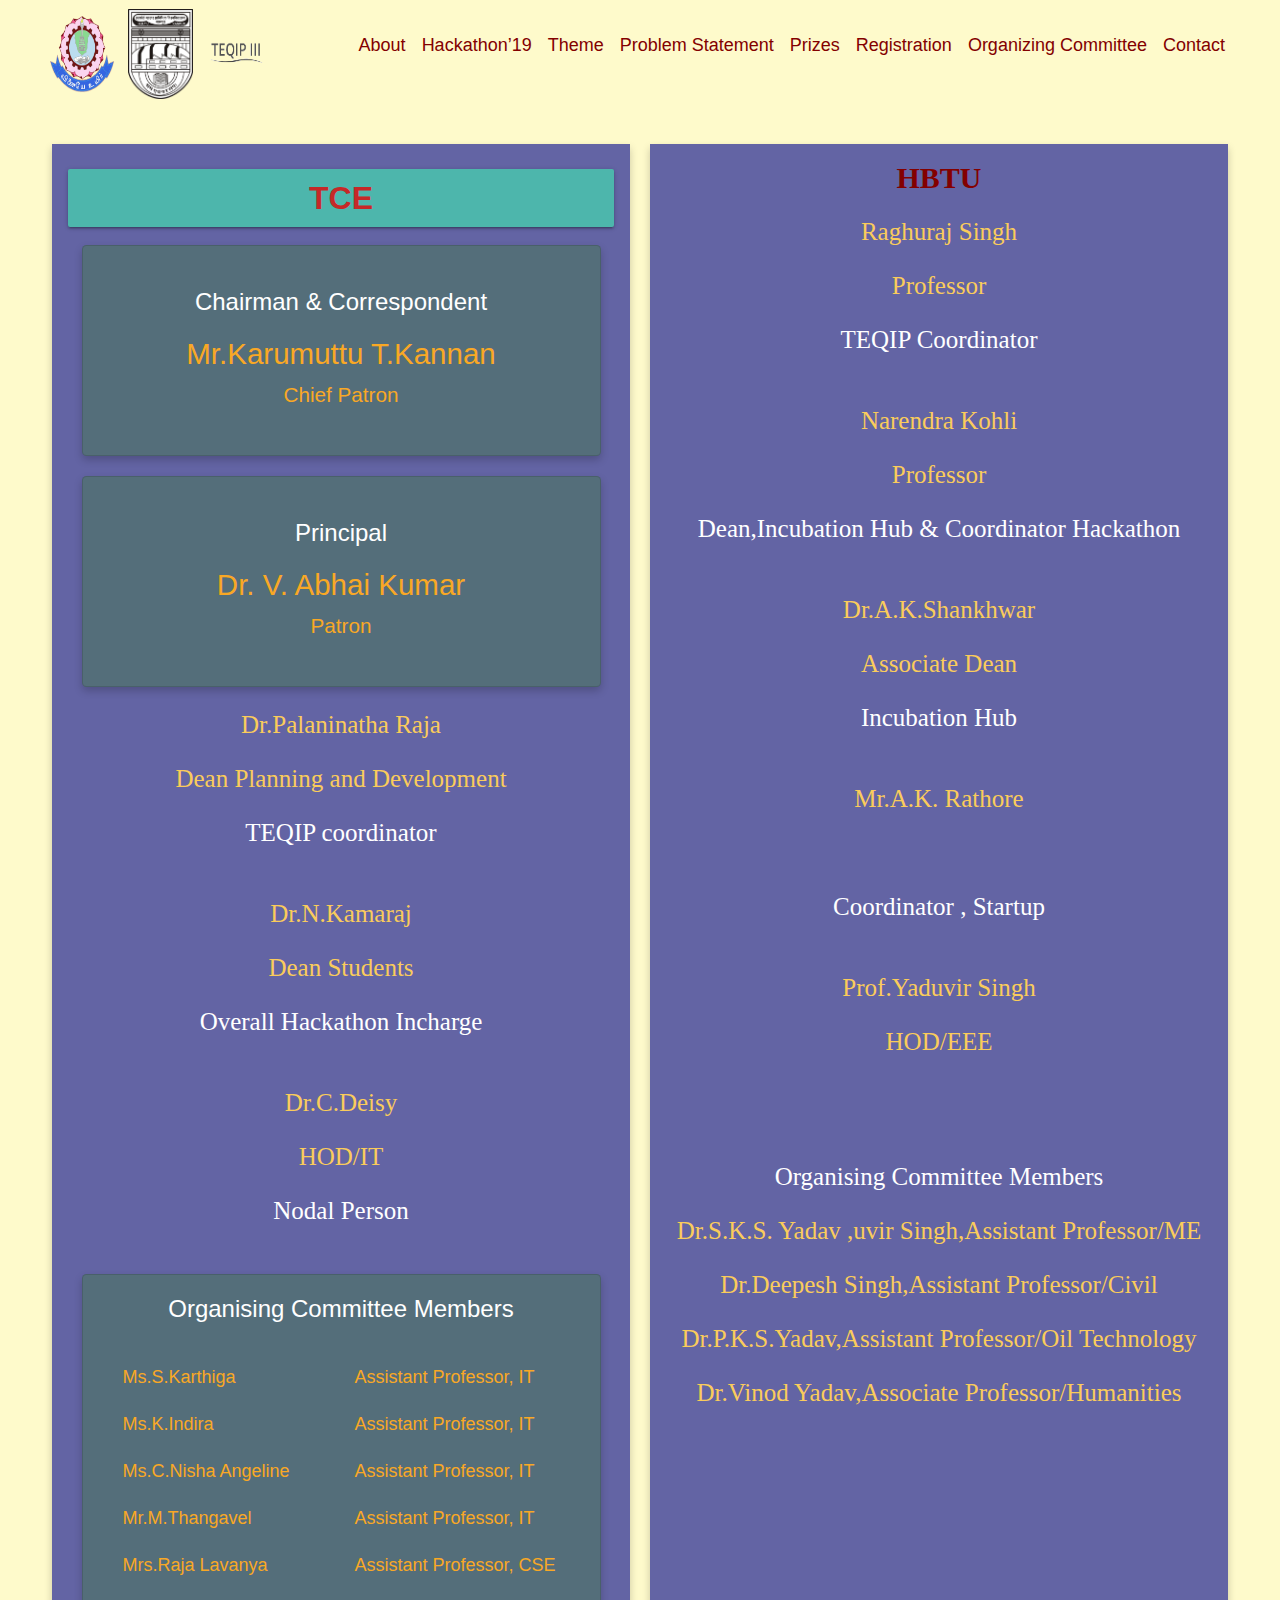
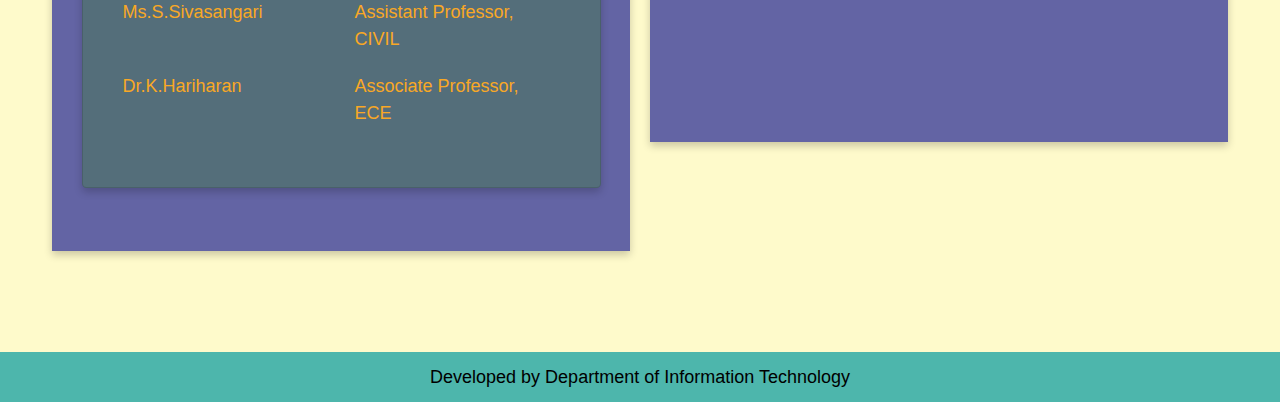
==== commit cbc97986: "Merge branch 'master' into committee-cards" ====
--- a/committee.html
+++ b/committee.html
@@ -1,151 +1,312 @@
-<!DOCTYPE html>
-<html lang="en">
-<head>
-<link rel="stylesheet" href="https://cdnjs.cloudflare.com/ajax/libs/font-awesome/4.7.0/css/font-awesome.min.css">
-<link rel="stylesheet" href="https://maxcdn.bootstrapcdn.com/bootstrap/4.3.1/css/bootstrap.min.css">
-<link rel="stylesheet" href="https://cdnjs.cloudflare.com/ajax/libs/font-awesome/4.7.0/css/font-awesome.min.css">
-<script src="https://ajax.googleapis.com/ajax/libs/jquery/3.3.1/jquery.min.js"></script>
-     <script src="https://maxcdn.bootstrapcdn.com/bootstrap/3.3.7/js/bootstrap.min.js"></script>
-  <meta http-equiv="Content-Type" content="text/html; charset=UTF-8"/>
-  <meta name="viewport" content="width=device-width, initial-scale=1"/>
-  <title>Organizing Committee</title>
-  <link rel="icon" href="images/icon.jpg" type="image/icon type">
-  <!-- CSS  -->
-  <link href="https://fonts.googleapis.com/icon?family=Material+Icons" rel="stylesheet">
-  <link href="css/materialize.css" type="text/css" rel="stylesheet" media="screen,projection"/>
-  <link href="css/style.css" type="text/css" rel="stylesheet" media="screen,projection"/>
-</head>
-<body class="black">
-  <!--<nav class="teal lighten-1" role="navigation">
-    <div class="nav-wrapper container">
-	  <div class="brand-logo" id="logo-container">36' Hackathon</div>
-      <ul class="right hide-on-med-and-down">
-        <li><a href="index.html">Home</a></li>
-      </ul>
-      <ul id="nav-mobile" class="sidenav">
-		<li><div class="user-view">
-		<div class="background">
-			<img src="images/office1.jpeg">
-		</div>
-		<img class="circle" src="images/profile.jpg">
-		<h5 class="white-text"> Developer INFO:</h5>
-		<p>R.ARUL PANDI &nbsp &nbsp &nbsp &nbsp &nbsp &nbsp &nbsp &nbsp &nbsp &nbsp </p>
-		<p>Siva Pratheep S 17IT097&nbsp &nbsp &nbsp &nbsp &nbsp &nbsp &nbsp &nbsp &nbsp &nbsp </p>
-		<p>Gunamathi V 17IT024 &nbsp &nbsp &nbsp &nbsp &nbsp &nbsp &nbsp &nbsp &nbsp &nbsp &nbsp &nbsp &nbsp &nbsp &nbsp &nbsp </p>
-		<p>Rashmi M 17IT080</p>
-		</div></li>
-        <li><a href="index.html">Home</a></li>
-      </ul>
-      <a href="#" data-target="nav-mobile" class="sidenav-trigger"><i class="material-icons icon-red">menu</i></a>
-    </div>
-  </nav>-->
-  <nav class="teal lighten-1" role="navigation">
-    <div class="nav-wrapper container">
-	  <div class="brand-logo" id="logo-container"><img src="images/tlogo.png" height="90" width="70"> <img src="images/hlogo.png" height="90" width="65"> <img src="images/teqip.png" height="90" width="65"></div>
-      <ul class="right hide-on-med-and-down">
-        <li><a href="index.html">About</a></li>
-		<li><a href="index.html">Hackathon’19</a></li>
-		<li><a href="index.html">Theme</a></li>
-		<li><a href="ps.html">Problem Statement</a></li>
-		<li><a href="prize.html">Prizes</a></li>
-		<li><a href="https://tinyurl.com/36HrsHackathon">Registration</a></li>
-		<li><a href="committee.html">Organizing Committee</a></li>
-		<li><a href="contact.html">Contact</a></li>
-      </ul>
-
-      <ul id="nav-mobile" class="sidenav">
-		<li><div class="user-view">
-		<div class="background">
-			<img src="images/office1.jpeg">
-		</div>
-		<img class="circle" src="images/profile.jpg">
-		<h5 class="black-text"> Developer INFO:</h5>
-		<p>R.ARUL PANDI &nbsp &nbsp &nbsp &nbsp &nbsp &nbsp &nbsp &nbsp &nbsp &nbsp </p>
-		<p>Siva Pratheep S 17IT097&nbsp &nbsp &nbsp &nbsp &nbsp &nbsp &nbsp &nbsp &nbsp &nbsp </p>
-		<p>Gunamathi V 17IT024 &nbsp &nbsp &nbsp &nbsp &nbsp &nbsp </p>
-		<p>Rashmi M 17IT080</p>
-		</div></li>
-       <li><a href="#About">About</a></li>
-		<li><a href="index.html">Hackathon’19</a></li>
-		<li><a href="index.html">Theme</a></li>
-		<li><a href="ps.html">Problem Statement</a></li>
-		<li><a href="prize.html">Prizes</a></li>
-		<li><a href="https://tinyurl.com/36HrsHackathon">Registration</a></li>
-		<li><a href="committee.html">Organizing Committee</a></li>
-		<li><a href="contact.html">Contact</a></li>
-      </ul>
-      <a href="#" data-target="nav-mobile" class="sidenav-trigger"><i class="material-icons icon-red">menu</i></a>
-    </div>
-  </nav>
-  
-  <br>
-  <br>
-  <br>
-  <br>
-  <!--div style="background-image:url(images/contact1.jpg);height:100%;background-position: center;background-repeat: no-repeat;background-size: cover;padding-top: 130px;" id="Contact"-->
-
-<div class="card" style="width: 50rem;">
-		<p id="txt3" style="text-align: center">TCE</p>
-		
-	  <ul class="list-group list-group-flush">
-    <li class="list-group-item-primary">Mr.Karumuttu T.Kannan,Chairman & Correspondent,Chief Patron</li>
-    <li class="list-group-item-primary">Dr. V. Abhai Kumar,Principal,Patron</li>
-    <li class="list-group-item-primary">Dr.Palaninatha Raja,Dean Planning and Development,TEQIP coordinator</li>
-	 <li class="list-group-item-primary">Dr.N.Kamaraj,Dean Students,Overall Hackathon Incharge</li>
-	 <li class="list-group-item-primary">Dr.C.Deisy,HOD/IT,Nodal Person</li>
-	  <br>
-	<p id="txt3" style="text-align: center">Organising Committee Members </p>
-	 <ul class="list-group list-group-flush">
-   		<li class="list-group-item-primary">Ms.S.Karthiga, Assistant Professor/IT</li>
-		<li class="list-group-item-primary">Ms.K.Indira, Assistant Professor/IT  </li>
-		<li class="list-group-item-primary">Ms.C.Nisha Angeline , Assistant Professor/IT  </li>
-		<li class="list-group-item-primary">Mr.M.Thangavel, Assistant Professor/IT  </li>
-		<li class="list-group-item-primary">Mrs.Raja Lavanya, Assistant Professor/CSE  </li>
-		<li class="list-group-item-primary">Ms.S.Sivasangari, Assistant Professor/CIVIL  </li>
-		<li class="list-group-item-primary">Dr.K.Hariharan, Associate Professor/ECE </li>
-		<li class="list-group-item-primary">Dr.R.Helen, Assistant Professor/EEE  </li>
-		<li class="list-group-item-primary">Mr.B.Sankar, Assistant Professor/MECHANICAL  </li>
-		<li class="list-group-item-primary">Mr.S.Parthasarathi,Assistant Professor/MECT </li>
-		
-  </ul>	
-  </div>
-  <br>
-  <div class="card" style="width: 50rem;">
-<p id="txt3" style="text-align: center">HBTU</p>
-		<ul class="list-group list-group-flush">
-		<li class="list-group-item-primary">Raghuraj Singh,Professor,TEQIP Coordinator </li>
-		<li class="list-group-item-primary">Narendra Kohli,Professor ,Dean,Incubation Hub & Coordinator Hackathon</li>
-		<li class="list-group-item-primary">Dr.A.K.Shankhwar,Associate Dean,Incubation Hub </li>
-		<li class="list-group-item-primary">Mr.A.K.Rathore,Coordinator , Startup  </li>
-		<li class="list-group-item-primary">Prof.Yaduvir Singh,HOD/EEE  </li>
-	  <br>
-			<p id="txt3" style="text-align: center">Organising Committee Members </p>
-			<li class="list-group-item-primary">Dr.S.K.S.YadavAssistant Professor/ME  </li>
-		
-		<li class="list-group-item-primary">Dr.Deepesh Singh,Assistant Professor/Civil</li>
-		
-		<li class="list-group-item-primary">Dr.P.K.S.Yadav,Assistant Professor/Oil Technology</li>
-		
-		<li class="list-group-item-primary">Dr.Vinod Yadav,Associate Professor/Humanities </li>
-		
-		
-	</center>
-		
-	</div>
-	</div>
-</div>
-
-
-</div>
- </div>
- <br><br><br>
-<footer class="page-footer teal lighten-1 center red-text">
-  <div class="footer-copyright teal lighten-2">
-      <div class="container black-text">
-      Developed by Department of  Information Technology</i>
-      </div>
-   
-	</div>
-  </footer>
-   </body>
-</html>
+<!DOCTYPE html>
+<html lang="en">
+
+<head>
+	<link rel="stylesheet" href="https://cdnjs.cloudflare.com/ajax/libs/font-awesome/4.7.0/css/font-awesome.min.css">
+	<link rel="stylesheet" href="https://maxcdn.bootstrapcdn.com/bootstrap/4.3.1/css/bootstrap.min.css">
+	<link rel="stylesheet" href="https://cdnjs.cloudflare.com/ajax/libs/font-awesome/4.7.0/css/font-awesome.min.css">
+	<script src="https://ajax.googleapis.com/ajax/libs/jquery/3.3.1/jquery.min.js"></script>
+	<script src="https://maxcdn.bootstrapcdn.com/bootstrap/3.3.7/js/bootstrap.min.js"></script>
+	<meta http-equiv="Content-Type" content="text/html; charset=UTF-8" />
+	<meta name="viewport" content="width=device-width, initial-scale=1" />
+	<title>Organizing Committee</title>
+	<link rel="icon" href="images/icon.jpg" type="image/icon type">
+	<!-- CSS  -->
+	<link href="https://fonts.googleapis.com/icon?family=Material+Icons" rel="stylesheet">
+	<link href="css/materialize.css" type="text/css" rel="stylesheet" media="screen,projection" />
+	<link href="css/style.css" type="text/css" rel="stylesheet" media="screen,projection" />
+</head>
+
+<body class="black">
+	<!--<nav class="teal lighten-1" role="navigation">
+    <div class="nav-wrapper container">
+	  <div class="brand-logo" id="logo-container">36' Hackathon</div>
+      <ul class="right hide-on-med-and-down">
+        <li><a href="index.html">Home</a></li>
+      </ul>
+      <ul id="nav-mobile" class="sidenav">
+		<li><div class="user-view">
+		<div class="background">
+			<img src="images/office1.jpeg">
+		</div>
+		<img class="circle" src="images/profile.jpg">
+		<h5 class="white-text"> Developer INFO:</h5>
+		<p>R.ARUL PANDI &nbsp &nbsp &nbsp &nbsp &nbsp &nbsp &nbsp &nbsp &nbsp &nbsp </p>
+		<p>Siva Pratheep S 17IT097&nbsp &nbsp &nbsp &nbsp &nbsp &nbsp &nbsp &nbsp &nbsp &nbsp </p>
+		<p>Gunamathi V 17IT024 &nbsp &nbsp &nbsp &nbsp &nbsp &nbsp &nbsp &nbsp &nbsp &nbsp &nbsp &nbsp &nbsp &nbsp &nbsp &nbsp </p>
+		<p>Rashmi M 17IT080</p>
+		</div></li>
+        <li><a href="index.html">Home</a></li>
+      </ul>
+      <a href="#" data-target="nav-mobile" class="sidenav-trigger"><i class="material-icons icon-red">menu</i></a>
+    </div>
+  </nav>-->
+	<nav class="teal lighten-1" role="navigation">
+		<div class="nav-wrapper container">
+			<div class="brand-logo" id="logo-container"><img src="images/tlogo.png" height="90" width="70"> <img
+					src="images/hlogo.png" height="90" width="65"> <img src="images/teqip.png" height="90" width="65">
+			</div>
+			<ul class="right hide-on-med-and-down">
+				<li><a href="index.html">About</a></li>
+				<li><a href="index.html">Hackathon’19</a></li>
+				<li><a href="index.html">Theme</a></li>
+				<li><a href="ps.html">Problem Statement</a></li>
+				<li><a href="prize.html">Prizes</a></li>
+				<li><a href="#Registration">Registration</a></li>
+				<li><a href="committee.html">Organizing Committee</a></li>
+				<li><a href="contact.html">Contact</a></li>
+			</ul>
+			<ul id="nav-mobile" class="sidenav">
+				<li>
+					<div class="user-view">
+						<div class="background">
+							<img src="images/office1.jpeg">
+						</div>
+						<img class="circle" src="images/profile.jpg">
+						<h5 class="black-text"> Developer INFO:</h5>
+						<p>R.ARUL PANDI &nbsp &nbsp &nbsp &nbsp &nbsp &nbsp &nbsp &nbsp &nbsp &nbsp </p>
+						<p>Siva Pratheep S 17IT097&nbsp &nbsp &nbsp &nbsp &nbsp &nbsp &nbsp &nbsp &nbsp &nbsp </p>
+						<p>Gunamathi V 17IT024 &nbsp &nbsp &nbsp &nbsp &nbsp &nbsp </p>
+						<p>Rashmi M 17IT080</p>
+					</div>
+				</li>
+				<li><a href="#About">About</a></li>
+				<li><a href="#Hackathon’19">Hackathon’19</a></li>
+				<li><a href="#Theme">Theme</a></li>
+				<li><a href="ps.html">Problem Statement</a></li>
+				<li><a href="#Prizes">Prizes</a></li>
+				<li><a href="#Registration">Registration</a></li>
+				<li><a href="committee.html">Organizing Committee</a></li>
+				<li><a href="contact.html">Contact</a></li>
+			</ul>
+			<a href="#" data-target="nav-mobile" class="sidenav-trigger"><i class="material-icons icon-red">menu</i></a>
+		</div>
+	</nav>
+
+
+
+	<!--div style="background-image:url(images/contact1.jpg);height:100%;background-position: center;background-repeat: no-repeat;background-size: cover;padding-top: 130px;" id="Contact"-->
+	<div class="black">
+
+		<div class="container">
+
+			<br>
+			<br>
+
+			<div class="row34">
+				<div class="column34">
+					<div class="card34">
+						<!-- <p id="txt3" style="text-align: center">TCE</p> -->
+						<div class="card-panel-original teal center-align lighten-2 red-text text-darken-3">
+							<span style="font-size: xx-large; font-weight: bold;">TCE</span>
+						</div>
+
+						<!--
+						<center>
+							<p class="light-green-text" style="text-align: center">Mr.Karumuttu T.Kannan </p>
+							<p class="light-green-text" style="text-align: center">Chairman & Correspondent</p>
+							<p class="blue-text" style="text-align: center">Chief Patron</p>
+						</center> -->
+
+						<div class="row">
+							<div class="col s12 m6">
+								<div class="card hoverable blue-grey darken-1">
+									<div class="card-content center-align">
+										<span class="card-title white-text">Chairman & Correspondent</span>
+										<h5 class="yellow-text text-darken-3">Mr.Karumuttu T.Kannan</h5>
+										<h6 class="yellow-text text-darken-3">Chief Patron</h6>
+									</div>
+								</div>
+							</div>
+						</div>
+
+						<div class="row">
+							<div class="col s12 m6">
+								<div class="card hoverable blue-grey darken-1">
+									<div class="card-content center-align">
+										<span class="card-title white-text">Principal</span>
+										<h5 class="yellow-text text-darken-3">Dr. V. Abhai Kumar</h5>
+										<h6 class="yellow-text text-darken-3">Patron</h6>
+									</div>
+								</div>
+							</div>
+						</div>
+
+						<!-- 						<p class="light-green-text" style="text-align: center">Dr. V. Abhai Kumar </p>
+						<p class="light-green-text" style="text-align: center">Principal</p>
+						<p class="blue-text" style="text-align: center">Patron </p>
+						<br> -->
+
+
+						<p class="light-green-text" style="text-align: center">Dr.Palaninatha Raja </p>
+						<p class="light-green-text" style="text-align: center">Dean Planning and Development</p>
+						<p class="blue-text" style="text-align: center">TEQIP coordinator</p>
+						<br>
+
+
+
+						<p class="light-green-text" style="text-align: center">Dr.N.Kamaraj </p>
+						<p class="light-green-text" style="text-align: center">Dean Students </p>
+						<p class="blue-text" style="text-align: center">Overall Hackathon Incharge</p>
+						<br>
+
+
+
+						<p class="light-green-text" style="text-align: center">Dr.C.Deisy </p>
+						<p class="light-green-text" style="text-align: center">HOD/IT</p>
+						<p class="blue-text" style="text-align: center">Nodal Person </p>
+						<br>
+
+
+
+						<div class="row">
+							<div class="col s12">
+								<div class="card hoverable blue-grey darken-1">
+									<div class="card-title white-text">Organising Committee Members</div>
+									<div class="card-content left-align yellow-text text-darken-3">
+										<div class="row">
+											<div class="col s6 left-align">Ms.S.Karthiga</div>
+											<div class="col s6 left-align">Assistant Professor, IT</div>
+										</div>
+										<div class="row">
+											<div class="col s6 left-align">Ms.K.Indira</div>
+											<div class="col s6 left-align">Assistant Professor, IT</div>
+										</div>
+										<div class="row">
+											<div class="col s6 left-align">Ms.C.Nisha Angeline</div>
+											<div class="col s6 left-align">Assistant Professor, IT</div>
+										</div>
+										<div class="row">
+											<div class="col s6 left-align">Mr.M.Thangavel</div>
+											<div class="col s6 left-align">Assistant Professor, IT</div>
+										</div>
+										<div class="row">
+											<div class="col s6 left-align">Mrs.Raja Lavanya</div>
+											<div class="col s6 left-align">Assistant Professor, CSE</div>
+										</div>
+										<div class="row">
+											<div class="col s6 left-align">Ms.S.Sivasangari</div>
+											<div class="col s6 left-align">Assistant Professor, CIVIL</div>
+										</div>
+										<div class="row">
+											<div class="col s6 left-align">Dr.K.Hariharan</div>
+											<div class="col s6 left-align">Associate Professor, ECE</div>
+										</div>
+									</div>
+								</div>
+							</div>
+						</div>
+						<!-- 
+						<p class="blue-text" style="text-align: center">Organising Committee Members </p>
+						<p class="light-green-text" style="text-align: center">Ms.S.Karthiga, Assistant Professor /IT
+						</p>
+						<p class="light-green-text" style="text-align: center">Ms.K.Indira, Assistant Professor /IT </p>
+						<p class="light-green-text" style="text-align: center">Ms.C.Nisha Angeline , Assistant Professor
+							/IT </p>
+						<p class="light-green-text" style="text-align: center">Mr.M.Thangavel , Assistant Professor /IT
+						</p>
+						<p class="light-green-text" style="text-align: center">Mrs.Raja Lavanya, Assistant Professor /
+							CSE </p>
+						<p class="light-green-text" style="text-align: center">Ms.S.Sivasangari, Assistant Professor
+							/CIVIL </p>
+						<p class="light-green-text" style="text-align: center">Dr.K.Hariharan, Associate Professor /ECE
+						</p>
+						<p class="light-green-text" style="text-align: center">Dr.R.Helen, Assistant Professor /EEE </p>
+						<p class="light-green-text" style="text-align: center">Mr.B.Sankar, Assistant Professor
+							/MECHANICAL </p>
+						<p class="light-green-text" style="text-align: center">Mr.S.Parthasarathi,Assistant
+							Professor/MECT </p>
+
+ -->
+						<br>
+					</div>
+				</div>
+
+
+				<div class="column34">
+					<div class="card34">
+						<center>
+							<p id="txt3" style="text-align: center">HBTU</p>
+						</center>
+						<center>
+							<p class="light-green-text" style="text-align: center">Raghuraj Singh </p>
+							<p class="light-green-text" style="text-align: center">Professor</p>
+							<p class="blue-text" style="text-align: center">TEQIP Coordinator</p>
+
+							<br>
+
+							<p class="light-green-text" style="text-align: center">Narendra Kohli </p>
+							<p class="light-green-text" style="text-align: center">Professor</p>
+							<p class="blue-text" style="text-align: center">Dean,Incubation Hub & Coordinator Hackathon
+							</p>
+							<br>
+
+							<p class="light-green-text" style="text-align: center">Dr.A.K.Shankhwar</p>
+							<p class="light-green-text" style="text-align: center">Associate Dean</p>
+							<p class="blue-text" style="text-align: center">Incubation Hub </p>
+							<br>
+
+
+
+							<p class="light-green-text" style="text-align: center">Mr.A.K. Rathore </p>
+							<br>
+							<br>
+
+							<p class="blue-text" style="text-align: center">Coordinator , Startup</p>
+							<br>
+
+
+							<p class="light-green-text" style="text-align: center">Prof.Yaduvir Singh </p>
+							<p class="light-green-text" style="text-align: center">HOD/EEE</p>
+
+							<br>
+							<br>
+							<br>
+							<p class="blue-text" style="text-align: center">Organising Committee Members </p>
+
+							<p class="light-green-text" style="text-align: center">Dr.S.K.S. Yadav ,uvir Singh,Assistant
+								Professor/ME </p>
+
+							<p class="light-green-text" style="text-align: center">Dr.Deepesh Singh,Assistant
+								Professor/Civil </p>
+
+							<p class="light-green-text" style="text-align: center">Dr.P.K.S.Yadav,Assistant
+								Professor/Oil Technology </p>
+
+							<p class="light-green-text" style="text-align: center">Dr.Vinod Yadav,Associate
+								Professor/Humanities </p>
+
+
+							<br>
+							<br>
+							<br>
+							<br>
+							<br>
+							<br>
+							<br>
+							<br>
+							<br>
+							<br>
+							<br>
+						</center>
+
+					</div>
+				</div>
+			</div>
+
+
+		</div>
+
+	</div>
+	<br><br><br>
+	<footer class="page-footer teal lighten-1 center red-text">
+		<div class="footer-copyright teal lighten-2">
+			<div class="container black-text">
+				Developed by Department of Information Technology</i>
+			</div>
+
+		</div>
+	</footer>
+</body>
+
+</html>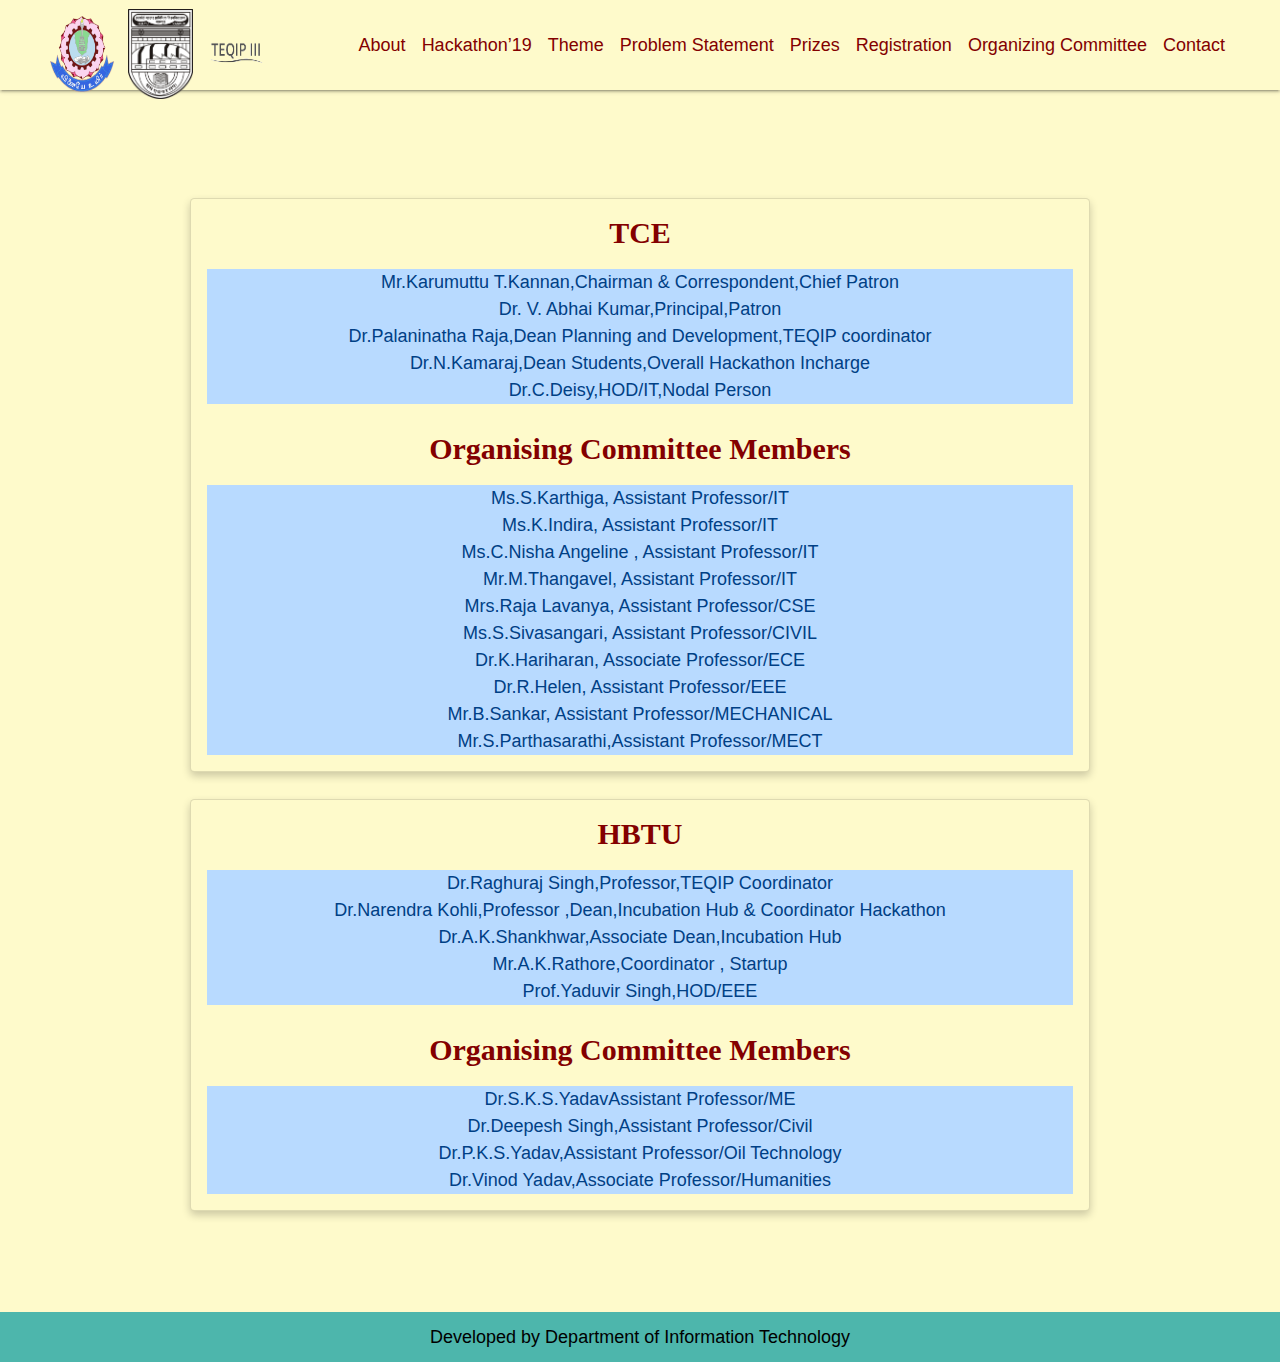
==== commit 6cf8e55e: "Update committee.html" ====
--- a/committee.html
+++ b/committee.html
@@ -1,312 +1,151 @@
-<!DOCTYPE html>
-<html lang="en">
-
-<head>
-	<link rel="stylesheet" href="https://cdnjs.cloudflare.com/ajax/libs/font-awesome/4.7.0/css/font-awesome.min.css">
-	<link rel="stylesheet" href="https://maxcdn.bootstrapcdn.com/bootstrap/4.3.1/css/bootstrap.min.css">
-	<link rel="stylesheet" href="https://cdnjs.cloudflare.com/ajax/libs/font-awesome/4.7.0/css/font-awesome.min.css">
-	<script src="https://ajax.googleapis.com/ajax/libs/jquery/3.3.1/jquery.min.js"></script>
-	<script src="https://maxcdn.bootstrapcdn.com/bootstrap/3.3.7/js/bootstrap.min.js"></script>
-	<meta http-equiv="Content-Type" content="text/html; charset=UTF-8" />
-	<meta name="viewport" content="width=device-width, initial-scale=1" />
-	<title>Organizing Committee</title>
-	<link rel="icon" href="images/icon.jpg" type="image/icon type">
-	<!-- CSS  -->
-	<link href="https://fonts.googleapis.com/icon?family=Material+Icons" rel="stylesheet">
-	<link href="css/materialize.css" type="text/css" rel="stylesheet" media="screen,projection" />
-	<link href="css/style.css" type="text/css" rel="stylesheet" media="screen,projection" />
-</head>
-
-<body class="black">
-	<!--<nav class="teal lighten-1" role="navigation">
-    <div class="nav-wrapper container">
-	  <div class="brand-logo" id="logo-container">36' Hackathon</div>
-      <ul class="right hide-on-med-and-down">
-        <li><a href="index.html">Home</a></li>
-      </ul>
-      <ul id="nav-mobile" class="sidenav">
-		<li><div class="user-view">
-		<div class="background">
-			<img src="images/office1.jpeg">
-		</div>
-		<img class="circle" src="images/profile.jpg">
-		<h5 class="white-text"> Developer INFO:</h5>
-		<p>R.ARUL PANDI &nbsp &nbsp &nbsp &nbsp &nbsp &nbsp &nbsp &nbsp &nbsp &nbsp </p>
-		<p>Siva Pratheep S 17IT097&nbsp &nbsp &nbsp &nbsp &nbsp &nbsp &nbsp &nbsp &nbsp &nbsp </p>
-		<p>Gunamathi V 17IT024 &nbsp &nbsp &nbsp &nbsp &nbsp &nbsp &nbsp &nbsp &nbsp &nbsp &nbsp &nbsp &nbsp &nbsp &nbsp &nbsp </p>
-		<p>Rashmi M 17IT080</p>
-		</div></li>
-        <li><a href="index.html">Home</a></li>
-      </ul>
-      <a href="#" data-target="nav-mobile" class="sidenav-trigger"><i class="material-icons icon-red">menu</i></a>
-    </div>
-  </nav>-->
-	<nav class="teal lighten-1" role="navigation">
-		<div class="nav-wrapper container">
-			<div class="brand-logo" id="logo-container"><img src="images/tlogo.png" height="90" width="70"> <img
-					src="images/hlogo.png" height="90" width="65"> <img src="images/teqip.png" height="90" width="65">
-			</div>
-			<ul class="right hide-on-med-and-down">
-				<li><a href="index.html">About</a></li>
-				<li><a href="index.html">Hackathon’19</a></li>
-				<li><a href="index.html">Theme</a></li>
-				<li><a href="ps.html">Problem Statement</a></li>
-				<li><a href="prize.html">Prizes</a></li>
-				<li><a href="#Registration">Registration</a></li>
-				<li><a href="committee.html">Organizing Committee</a></li>
-				<li><a href="contact.html">Contact</a></li>
-			</ul>
-			<ul id="nav-mobile" class="sidenav">
-				<li>
-					<div class="user-view">
-						<div class="background">
-							<img src="images/office1.jpeg">
-						</div>
-						<img class="circle" src="images/profile.jpg">
-						<h5 class="black-text"> Developer INFO:</h5>
-						<p>R.ARUL PANDI &nbsp &nbsp &nbsp &nbsp &nbsp &nbsp &nbsp &nbsp &nbsp &nbsp </p>
-						<p>Siva Pratheep S 17IT097&nbsp &nbsp &nbsp &nbsp &nbsp &nbsp &nbsp &nbsp &nbsp &nbsp </p>
-						<p>Gunamathi V 17IT024 &nbsp &nbsp &nbsp &nbsp &nbsp &nbsp </p>
-						<p>Rashmi M 17IT080</p>
-					</div>
-				</li>
-				<li><a href="#About">About</a></li>
-				<li><a href="#Hackathon’19">Hackathon’19</a></li>
-				<li><a href="#Theme">Theme</a></li>
-				<li><a href="ps.html">Problem Statement</a></li>
-				<li><a href="#Prizes">Prizes</a></li>
-				<li><a href="#Registration">Registration</a></li>
-				<li><a href="committee.html">Organizing Committee</a></li>
-				<li><a href="contact.html">Contact</a></li>
-			</ul>
-			<a href="#" data-target="nav-mobile" class="sidenav-trigger"><i class="material-icons icon-red">menu</i></a>
-		</div>
-	</nav>
-
-
-
-	<!--div style="background-image:url(images/contact1.jpg);height:100%;background-position: center;background-repeat: no-repeat;background-size: cover;padding-top: 130px;" id="Contact"-->
-	<div class="black">
-
-		<div class="container">
-
-			<br>
-			<br>
-
-			<div class="row34">
-				<div class="column34">
-					<div class="card34">
-						<!-- <p id="txt3" style="text-align: center">TCE</p> -->
-						<div class="card-panel-original teal center-align lighten-2 red-text text-darken-3">
-							<span style="font-size: xx-large; font-weight: bold;">TCE</span>
-						</div>
-
-						<!--
-						<center>
-							<p class="light-green-text" style="text-align: center">Mr.Karumuttu T.Kannan </p>
-							<p class="light-green-text" style="text-align: center">Chairman & Correspondent</p>
-							<p class="blue-text" style="text-align: center">Chief Patron</p>
-						</center> -->
-
-						<div class="row">
-							<div class="col s12 m6">
-								<div class="card hoverable blue-grey darken-1">
-									<div class="card-content center-align">
-										<span class="card-title white-text">Chairman & Correspondent</span>
-										<h5 class="yellow-text text-darken-3">Mr.Karumuttu T.Kannan</h5>
-										<h6 class="yellow-text text-darken-3">Chief Patron</h6>
-									</div>
-								</div>
-							</div>
-						</div>
-
-						<div class="row">
-							<div class="col s12 m6">
-								<div class="card hoverable blue-grey darken-1">
-									<div class="card-content center-align">
-										<span class="card-title white-text">Principal</span>
-										<h5 class="yellow-text text-darken-3">Dr. V. Abhai Kumar</h5>
-										<h6 class="yellow-text text-darken-3">Patron</h6>
-									</div>
-								</div>
-							</div>
-						</div>
-
-						<!-- 						<p class="light-green-text" style="text-align: center">Dr. V. Abhai Kumar </p>
-						<p class="light-green-text" style="text-align: center">Principal</p>
-						<p class="blue-text" style="text-align: center">Patron </p>
-						<br> -->
-
-
-						<p class="light-green-text" style="text-align: center">Dr.Palaninatha Raja </p>
-						<p class="light-green-text" style="text-align: center">Dean Planning and Development</p>
-						<p class="blue-text" style="text-align: center">TEQIP coordinator</p>
-						<br>
-
-
-
-						<p class="light-green-text" style="text-align: center">Dr.N.Kamaraj </p>
-						<p class="light-green-text" style="text-align: center">Dean Students </p>
-						<p class="blue-text" style="text-align: center">Overall Hackathon Incharge</p>
-						<br>
-
-
-
-						<p class="light-green-text" style="text-align: center">Dr.C.Deisy </p>
-						<p class="light-green-text" style="text-align: center">HOD/IT</p>
-						<p class="blue-text" style="text-align: center">Nodal Person </p>
-						<br>
-
-
-
-						<div class="row">
-							<div class="col s12">
-								<div class="card hoverable blue-grey darken-1">
-									<div class="card-title white-text">Organising Committee Members</div>
-									<div class="card-content left-align yellow-text text-darken-3">
-										<div class="row">
-											<div class="col s6 left-align">Ms.S.Karthiga</div>
-											<div class="col s6 left-align">Assistant Professor, IT</div>
-										</div>
-										<div class="row">
-											<div class="col s6 left-align">Ms.K.Indira</div>
-											<div class="col s6 left-align">Assistant Professor, IT</div>
-										</div>
-										<div class="row">
-											<div class="col s6 left-align">Ms.C.Nisha Angeline</div>
-											<div class="col s6 left-align">Assistant Professor, IT</div>
-										</div>
-										<div class="row">
-											<div class="col s6 left-align">Mr.M.Thangavel</div>
-											<div class="col s6 left-align">Assistant Professor, IT</div>
-										</div>
-										<div class="row">
-											<div class="col s6 left-align">Mrs.Raja Lavanya</div>
-											<div class="col s6 left-align">Assistant Professor, CSE</div>
-										</div>
-										<div class="row">
-											<div class="col s6 left-align">Ms.S.Sivasangari</div>
-											<div class="col s6 left-align">Assistant Professor, CIVIL</div>
-										</div>
-										<div class="row">
-											<div class="col s6 left-align">Dr.K.Hariharan</div>
-											<div class="col s6 left-align">Associate Professor, ECE</div>
-										</div>
-									</div>
-								</div>
-							</div>
-						</div>
-						<!-- 
-						<p class="blue-text" style="text-align: center">Organising Committee Members </p>
-						<p class="light-green-text" style="text-align: center">Ms.S.Karthiga, Assistant Professor /IT
-						</p>
-						<p class="light-green-text" style="text-align: center">Ms.K.Indira, Assistant Professor /IT </p>
-						<p class="light-green-text" style="text-align: center">Ms.C.Nisha Angeline , Assistant Professor
-							/IT </p>
-						<p class="light-green-text" style="text-align: center">Mr.M.Thangavel , Assistant Professor /IT
-						</p>
-						<p class="light-green-text" style="text-align: center">Mrs.Raja Lavanya, Assistant Professor /
-							CSE </p>
-						<p class="light-green-text" style="text-align: center">Ms.S.Sivasangari, Assistant Professor
-							/CIVIL </p>
-						<p class="light-green-text" style="text-align: center">Dr.K.Hariharan, Associate Professor /ECE
-						</p>
-						<p class="light-green-text" style="text-align: center">Dr.R.Helen, Assistant Professor /EEE </p>
-						<p class="light-green-text" style="text-align: center">Mr.B.Sankar, Assistant Professor
-							/MECHANICAL </p>
-						<p class="light-green-text" style="text-align: center">Mr.S.Parthasarathi,Assistant
-							Professor/MECT </p>
-
- -->
-						<br>
-					</div>
-				</div>
-
-
-				<div class="column34">
-					<div class="card34">
-						<center>
-							<p id="txt3" style="text-align: center">HBTU</p>
-						</center>
-						<center>
-							<p class="light-green-text" style="text-align: center">Raghuraj Singh </p>
-							<p class="light-green-text" style="text-align: center">Professor</p>
-							<p class="blue-text" style="text-align: center">TEQIP Coordinator</p>
-
-							<br>
-
-							<p class="light-green-text" style="text-align: center">Narendra Kohli </p>
-							<p class="light-green-text" style="text-align: center">Professor</p>
-							<p class="blue-text" style="text-align: center">Dean,Incubation Hub & Coordinator Hackathon
-							</p>
-							<br>
-
-							<p class="light-green-text" style="text-align: center">Dr.A.K.Shankhwar</p>
-							<p class="light-green-text" style="text-align: center">Associate Dean</p>
-							<p class="blue-text" style="text-align: center">Incubation Hub </p>
-							<br>
-
-
-
-							<p class="light-green-text" style="text-align: center">Mr.A.K. Rathore </p>
-							<br>
-							<br>
-
-							<p class="blue-text" style="text-align: center">Coordinator , Startup</p>
-							<br>
-
-
-							<p class="light-green-text" style="text-align: center">Prof.Yaduvir Singh </p>
-							<p class="light-green-text" style="text-align: center">HOD/EEE</p>
-
-							<br>
-							<br>
-							<br>
-							<p class="blue-text" style="text-align: center">Organising Committee Members </p>
-
-							<p class="light-green-text" style="text-align: center">Dr.S.K.S. Yadav ,uvir Singh,Assistant
-								Professor/ME </p>
-
-							<p class="light-green-text" style="text-align: center">Dr.Deepesh Singh,Assistant
-								Professor/Civil </p>
-
-							<p class="light-green-text" style="text-align: center">Dr.P.K.S.Yadav,Assistant
-								Professor/Oil Technology </p>
-
-							<p class="light-green-text" style="text-align: center">Dr.Vinod Yadav,Associate
-								Professor/Humanities </p>
-
-
-							<br>
-							<br>
-							<br>
-							<br>
-							<br>
-							<br>
-							<br>
-							<br>
-							<br>
-							<br>
-							<br>
-						</center>
-
-					</div>
-				</div>
-			</div>
-
-
-		</div>
-
-	</div>
-	<br><br><br>
-	<footer class="page-footer teal lighten-1 center red-text">
-		<div class="footer-copyright teal lighten-2">
-			<div class="container black-text">
-				Developed by Department of Information Technology</i>
-			</div>
-
-		</div>
-	</footer>
-</body>
-
-</html>+<!DOCTYPE html>
+<html lang="en">
+<head>
+<link rel="stylesheet" href="https://cdnjs.cloudflare.com/ajax/libs/font-awesome/4.7.0/css/font-awesome.min.css">
+<link rel="stylesheet" href="https://maxcdn.bootstrapcdn.com/bootstrap/4.3.1/css/bootstrap.min.css">
+<link rel="stylesheet" href="https://cdnjs.cloudflare.com/ajax/libs/font-awesome/4.7.0/css/font-awesome.min.css">
+<script src="https://ajax.googleapis.com/ajax/libs/jquery/3.3.1/jquery.min.js"></script>
+     <script src="https://maxcdn.bootstrapcdn.com/bootstrap/3.3.7/js/bootstrap.min.js"></script>
+  <meta http-equiv="Content-Type" content="text/html; charset=UTF-8"/>
+  <meta name="viewport" content="width=device-width, initial-scale=1"/>
+  <title>Organizing Committee</title>
+  <link rel="icon" href="images/icon.jpg" type="image/icon type">
+  <!-- CSS  -->
+  <link href="https://fonts.googleapis.com/icon?family=Material+Icons" rel="stylesheet">
+  <link href="css/materialize.css" type="text/css" rel="stylesheet" media="screen,projection"/>
+  <link href="css/style.css" type="text/css" rel="stylesheet" media="screen,projection"/>
+</head>
+<body class="black">
+  <!--<nav class="teal lighten-1" role="navigation">
+    <div class="nav-wrapper container">
+	  <div class="brand-logo" id="logo-container">36' Hackathon</div>
+      <ul class="right hide-on-med-and-down">
+        <li><a href="index.html">Home</a></li>
+      </ul>
+      <ul id="nav-mobile" class="sidenav">
+		<li><div class="user-view">
+		<div class="background">
+			<img src="images/office1.jpeg">
+		</div>
+		<img class="circle" src="images/profile.jpg">
+		<h5 class="white-text"> Developer INFO:</h5>
+		<p>R.ARUL PANDI &nbsp &nbsp &nbsp &nbsp &nbsp &nbsp &nbsp &nbsp &nbsp &nbsp </p>
+		<p>Siva Pratheep S 17IT097&nbsp &nbsp &nbsp &nbsp &nbsp &nbsp &nbsp &nbsp &nbsp &nbsp </p>
+		<p>Gunamathi V 17IT024 &nbsp &nbsp &nbsp &nbsp &nbsp &nbsp &nbsp &nbsp &nbsp &nbsp &nbsp &nbsp &nbsp &nbsp &nbsp &nbsp </p>
+		<p>Rashmi M 17IT080</p>
+		</div></li>
+        <li><a href="index.html">Home</a></li>
+      </ul>
+      <a href="#" data-target="nav-mobile" class="sidenav-trigger"><i class="material-icons icon-red">menu</i></a>
+    </div>
+  </nav>-->
+  <nav class="teal lighten-1" role="navigation">
+    <div class="nav-wrapper container">
+	  <div class="brand-logo" id="logo-container"><img src="images/tlogo.png" height="90" width="70"> <img src="images/hlogo.png" height="90" width="65"> <img src="images/teqip.png" height="90" width="65"></div>
+      <ul class="right hide-on-med-and-down">
+        <li><a href="index.html">About</a></li>
+		<li><a href="index.html">Hackathon’19</a></li>
+		<li><a href="index.html">Theme</a></li>
+		<li><a href="ps.html">Problem Statement</a></li>
+		<li><a href="prize.html">Prizes</a></li>
+		<li><a href="https://tinyurl.com/36HrsHackathon">Registration</a></li>
+		<li><a href="committee.html">Organizing Committee</a></li>
+		<li><a href="contact.html">Contact</a></li>
+      </ul>
+
+      <ul id="nav-mobile" class="sidenav">
+		<li><div class="user-view">
+		<div class="background">
+			<img src="images/office1.jpeg">
+		</div>
+		<img class="circle" src="images/profile.jpg">
+		<h5 class="black-text"> Developer INFO:</h5>
+		<p>R.ARUL PANDI &nbsp &nbsp &nbsp &nbsp &nbsp &nbsp &nbsp &nbsp &nbsp &nbsp </p>
+		<p>Siva Pratheep S 17IT097&nbsp &nbsp &nbsp &nbsp &nbsp &nbsp &nbsp &nbsp &nbsp &nbsp </p>
+		<p>Gunamathi V 17IT024 &nbsp &nbsp &nbsp &nbsp &nbsp &nbsp </p>
+		<p>Rashmi M 17IT080</p>
+		</div></li>
+       <li><a href="#About">About</a></li>
+		<li><a href="index.html">Hackathon’19</a></li>
+		<li><a href="index.html">Theme</a></li>
+		<li><a href="ps.html">Problem Statement</a></li>
+		<li><a href="prize.html">Prizes</a></li>
+		<li><a href="https://tinyurl.com/36HrsHackathon">Registration</a></li>
+		<li><a href="committee.html">Organizing Committee</a></li>
+		<li><a href="contact.html">Contact</a></li>
+      </ul>
+      <a href="#" data-target="nav-mobile" class="sidenav-trigger"><i class="material-icons icon-red">menu</i></a>
+    </div>
+  </nav>
+  
+  <br>
+  <br>
+  <br>
+  <br>
+  <!--div style="background-image:url(images/contact1.jpg);height:100%;background-position: center;background-repeat: no-repeat;background-size: cover;padding-top: 130px;" id="Contact"-->
+
+<div class="card" style="width: 50rem;">
+		<p id="txt3" style="text-align: center">TCE</p>
+		
+	  <ul class="list-group list-group-flush">
+    <li class="list-group-item-primary">Mr.Karumuttu T.Kannan,Chairman & Correspondent,Chief Patron</li>
+    <li class="list-group-item-primary">Dr. V. Abhai Kumar,Principal,Patron</li>
+    <li class="list-group-item-primary">Dr.Palaninatha Raja,Dean Planning and Development,TEQIP coordinator</li>
+	 <li class="list-group-item-primary">Dr.N.Kamaraj,Dean Students,Overall Hackathon Incharge</li>
+	 <li class="list-group-item-primary">Dr.C.Deisy,HOD/IT,Nodal Person</li>
+	  <br>
+	<p id="txt3" style="text-align: center">Organising Committee Members </p>
+	 <ul class="list-group list-group-flush">
+   		<li class="list-group-item-primary">Ms.S.Karthiga, Assistant Professor/IT</li>
+		<li class="list-group-item-primary">Ms.K.Indira, Assistant Professor/IT  </li>
+		<li class="list-group-item-primary">Ms.C.Nisha Angeline , Assistant Professor/IT  </li>
+		<li class="list-group-item-primary">Mr.M.Thangavel, Assistant Professor/IT  </li>
+		<li class="list-group-item-primary">Mrs.Raja Lavanya, Assistant Professor/CSE  </li>
+		<li class="list-group-item-primary">Ms.S.Sivasangari, Assistant Professor/CIVIL  </li>
+		<li class="list-group-item-primary">Dr.K.Hariharan, Associate Professor/ECE </li>
+		<li class="list-group-item-primary">Dr.R.Helen, Assistant Professor/EEE  </li>
+		<li class="list-group-item-primary">Mr.B.Sankar, Assistant Professor/MECHANICAL  </li>
+		<li class="list-group-item-primary">Mr.S.Parthasarathi,Assistant Professor/MECT </li>
+		
+  </ul>	
+  </div>
+  <br>
+  <div class="card" style="width: 50rem;">
+<p id="txt3" style="text-align: center">HBTU</p>
+		<ul class="list-group list-group-flush">
+		<li class="list-group-item-primary">Dr.Raghuraj Singh,Professor,TEQIP Coordinator </li>
+		<li class="list-group-item-primary">Dr.Narendra Kohli,Professor ,Dean,Incubation Hub & Coordinator Hackathon</li>
+		<li class="list-group-item-primary">Dr.A.K.Shankhwar,Associate Dean,Incubation Hub </li>
+		<li class="list-group-item-primary">Mr.A.K.Rathore,Coordinator , Startup  </li>
+		<li class="list-group-item-primary">Prof.Yaduvir Singh,HOD/EEE  </li>
+	  <br>
+			<p id="txt3" style="text-align: center">Organising Committee Members </p>
+			<li class="list-group-item-primary">Dr.S.K.S.YadavAssistant Professor/ME  </li>
+		
+		<li class="list-group-item-primary">Dr.Deepesh Singh,Assistant Professor/Civil</li>
+		
+		<li class="list-group-item-primary">Dr.P.K.S.Yadav,Assistant Professor/Oil Technology</li>
+		
+		<li class="list-group-item-primary">Dr.Vinod Yadav,Associate Professor/Humanities </li>
+		
+		
+	</center>
+		
+	</div>
+	</div>
+</div>
+
+
+</div>
+ </div>
+ <br><br><br>
+<footer class="page-footer teal lighten-1 center red-text">
+  <div class="footer-copyright teal lighten-2">
+      <div class="container black-text">
+      Developed by Department of  Information Technology</i>
+      </div>
+   
+	</div>
+  </footer>
+   </body>
+</html>
